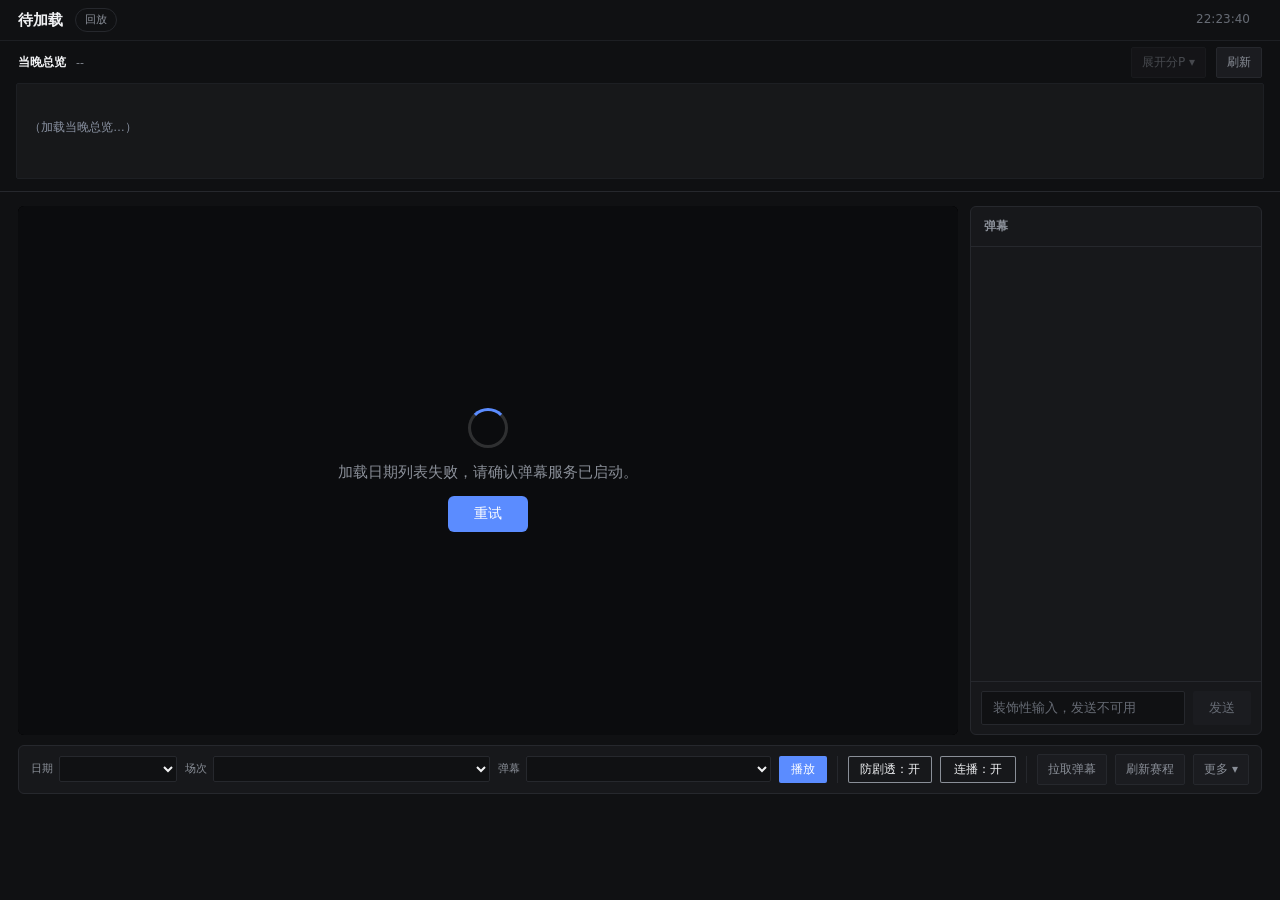
==== danmaku-server/web/index.html @ f1147039 "feat(弹幕): 弹幕设置里可按关键词屏蔽弹幕 一行一个(逗号/分号也当分隔), 命中即整条丢弃 —— 飘屏与右侧列表同一出口, 与「弹幕数量」抽稀语义一致, 不会出现列表里有、屏幕上没有的分裂。 " ====
<!DOCTYPE html>
<html lang="zh-CN">
<head>
  <meta charset="UTF-8">
  <meta name="viewport" content="width=device-width, initial-scale=1.0">
  <meta name="color-scheme" content="dark">
  <title>弹幕时光机</title>
  <!-- 内联空 favicon: 避免浏览器自动请求 /favicon.ico 产生 404 噪声(本地服务无该路由) -->
  <link rel="icon" href="data:image/svg+xml,%3Csvg xmlns='http://www.w3.org/2000/svg' viewBox='0 0 32 32'%3E%3Crect width='32' height='32' rx='7' fill='%235b8cff'/%3E%3Ctext x='16' y='23' font-size='17' font-family='sans-serif' font-weight='bold' text-anchor='middle' fill='%23fff'%3E弹%3C/text%3E%3C/svg%3E">
  <link rel="stylesheet" href="style.css">
</head>
<body>

  <!-- 顶栏: 当前场次 + 环境数据。不再放大段说明, 也不放品牌大标语 ——
       页面本身就是"弹幕时光机", 顶栏那个蓝底标签只占位置、抢视线。 -->
  <header id="topbar">
    <h1 id="match-title">待加载</h1>
    <span id="live-badge">回放</span>
    <span class="topbar-sp"></span>
    <span id="topbar-meta" class="topbar-meta"></span>
    <span id="clock-now">--:--:--</span>
    <span id="app-version" class="app-version" title="程序版本号"></span>
  </header>

  <!--
    当晚总览: 置顶常驻(sticky)。
    为什么钉在顶部: 切场是这个页面的高频动作, 而总览是唯一的切场入口 ——
    放在页面底部时, 每次切场都要滚到底再滚回来。
    默认紧凑(密度 + 场次色带, 66px), 点「展开分P」才显示完整的分P 行。
  -->
  <section id="dock" class="dock">
    <div class="dock-head">
      <b>当晚总览</b>
      <span id="ov-summary" class="dock-stat">--</span>
      <span class="dock-sp"></span>
      <button type="button" class="nbtn" id="btn-ov-expand" title="展开/收起分P 行">展开分P ▾</button>
      <button type="button" class="nbtn" id="btn-ov-refresh" title="重新读取当晚数据与各场分段">刷新</button>
    </div>
    <div class="dock-body">
      <div id="ov-wrap">
        <canvas id="ov-canvas"></canvas>
      </div>
      <div id="ov-legend" class="ov-legend"></div>
    </div>
  </section>

  <!-- 主区: 画面(随宽度通栏放大) + 右侧弹幕栏 -->
  <main class="main">
    <div class="stage-col">
      <div class="player-wrap">
        <video id="video" playsinline preload="auto"></video>
        <canvas id="danmaku-canvas"></canvas>
        <span id="speed-badge" hidden>2×</span>
        <div id="ctrl-bar">
          <!-- 进度条独占一整行(B站 结构): 宽度铺满, 不被按钮挤压, 拖动精度高 -->
          <div id="prog-row">
            <div id="prog" title="进度条（←/→ 快退快进，长按 ←/→ 2倍速）">
              <div id="prog-inner"></div>
              <div id="prog-marks"></div>
              <div id="prog-thumb"></div>
            </div>
          </div>
          <div id="btn-row">
            <button id="btn-play" type="button" class="cbtn ico" title="播放/暂停（空格）">▶</button>
            <span id="time-label">--:--</span>
            <span class="ctr-spacer"></span>
            <button id="btn-skip" type="button" class="cbtn" title="跳到下一局" hidden>下一局</button>

            <span class="cmenu-wrap">
              <button id="btn-quality" type="button" class="cbtn" title="画质">画质</button>
              <div id="menu-quality" class="cmenu" hidden></div>
            </span>
            <span class="cmenu-wrap">
              <button id="btn-rate" type="button" class="cbtn" title="播放速度（Shift+, / Shift+.）">1.0×</button>
              <div id="menu-rate" class="cmenu" hidden></div>
            </span>
            <span class="cmenu-wrap">
              <button id="btn-dm-set" type="button" class="cbtn ico" title="弹幕设置">⚙</button>
              <div id="panel-dm-set" class="cmenu cpanel" hidden>
                <div class="cpanel-head">弹幕设置</div>
                <label class="cpanel-row"><span>显示区域</span>
                  <select id="sel-dm-area">
                    <option value="1">满屏</option>
                    <option value="0.75">3/4 屏</option>
                    <option value="0.5" selected>半屏</option>
                    <option value="0.25">1/4 屏</option>
                  </select>
                </label>
                <label class="cpanel-row"><span>不透明度</span>
                  <input id="rng-dm-opacity" type="range" min="20" max="100" step="5" value="90">
                </label>
                <label class="cpanel-row"><span>弹幕字号</span>
                  <select id="sel-dm-size">
                    <option value="20" selected>小</option>
                    <option value="26">中</option>
                    <option value="34">大</option>
                  </select>
                </label>
                <label class="cpanel-row"><span>弹幕速度</span>
                  <input id="rng-dm-speed" type="range" min="60" max="200" step="10" value="100">
                </label>
                <label class="cpanel-row"><span>弹幕数量</span>
                  <select id="sel-dm-density">
                    <option value="1" selected>全部</option>
                    <option value="0.5">一半</option>
                    <option value="0.25">较少</option>
                    <option value="0.1">更少</option>
                  </select>
                </label>
                <label class="cpanel-chk"><input id="chk-dm-stroke" type="checkbox"> 文字描边</label>
                <!-- 屏蔽词: 一行一个(逗号、分号、空格也当分隔), 命中即整条不上屏、也不进右侧列表。
                     和上面「弹幕数量」的抽稀一样是"整条丢弃", 不做只挡飘屏的半套。
                     放在面板最下方: 它是低频的"救火"设置(有人刷屏才来填一次), 不像字号/速度要边看边调。 -->
                <label class="cpanel-col">
                  <span>屏蔽词 <em id="block-count"></em></span>
                  <textarea id="inp-dm-block" rows="3" spellcheck="false" autocomplete="off"
                            placeholder="一行一个，命中即屏蔽。例：赌狗&#10;返场&#10;抽奖"></textarea>
                </label>
                <div class="cpanel-foot">
                  <button id="btn-dm-toggle" type="button" class="btn btn-sm">弹幕: 开</button>
                  <button id="btn-dm-reset" type="button" class="btn btn-sm btn-ghost">恢复默认</button>
                </div>
              </div>
            </span>
            <button id="btn-dm-quick" type="button" class="cbtn" title="显示/隐藏弹幕">弹</button>
            <!-- 音量: 图标 + 悬停时向上弹出的竖向滑块(B站 的做法)。
                 横条滑块常驻会占掉 72px, 把「弹/音量/全屏」挤到换行;
                 竖向只有在想调的时候才出现, 平时只留一个图标。 -->
            <span class="vol-wrap">
              <button id="btn-mute" type="button" class="cbtn ico" title="静音">🔊</button>
              <span class="vol-pop">
                <input id="rng-vol" type="range" min="0" max="100" value="100" title="音量">
                <b id="vol-num">100</b>
              </span>
            </span>
            <button id="btn-fs" type="button" class="cbtn ico" title="全屏（含弹幕层）">⛶</button>
          </div>
        </div>
        <div id="player-mask"><span class="mask-text">正在加载…</span></div>
      </div>
    </div>

    <!-- 右侧弹幕栏: 顺带承担直播间氛围(在线人数 + 装饰性发送框)
         外层 .rail-slot 只负责"占一列、没有内在高度", 内层 .rail 绝对定位铺满它,
         这样弹幕再多也不会把主区撑高(详见 style.css 里 .main 的注释)。 -->
    <div class="rail-slot">
    <aside id="side" class="rail">
      <div class="rail-head">弹幕 <em id="dm-online"></em></div>
      <div id="sc-banner" hidden></div>
      <div id="dm-list"></div>
      <div id="chat-box">
        <input type="text" placeholder="装饰性输入，发送不可用" disabled>
        <button type="button" disabled>发送</button>
      </div>
    </aside>
    </div>
  </main>

  <!--
    工具条: 原来"选择场次 / 校准 / 播放设置"三张卡片各占一行、每张只有一行控件,
    加起来 240px 几乎全是空白。这里合并成一条, 低频项(自定义 BV / 偏移 / 手动微调)
    收进「更多」。
  -->
  <section class="panel toolbar">
    <div class="tool-row">
      <label class="fld fld-date"><span>日期</span>
        <select id="sel-date"></select>
      </label>
      <label class="fld fld-grow fld-match"><span>场次</span>
        <select id="sel-match"></select>
      </label>
      <label class="fld fld-grow"><span>弹幕</span>
        <select id="sel-file"></select>
      </label>
      <button id="btn-apply" type="button" class="btn btn-primary">播放</button>
      <span class="tool-sep"></span>
      <button id="btn-spoiler" type="button" class="btn btn-toggle" title="隐藏时间标记与分P 色块">防剧透</button>
      <button id="btn-auto-advance" type="button" class="btn btn-toggle on" title="一场播完自动接下一场">连播：开</button>
      <span class="tool-sep"></span>
      <button type="button" class="nbtn" id="btn-update"
              title="从 GitHub 拉取作者新采集的弹幕（含场次信息与音频指纹）；只下缺的，不动已有数据，也不改动程序文件">拉取弹幕</button>
      <button type="button" class="nbtn" id="btn-discover"
              title="从 Riot 官方赛程自动发现当天场次，并在B站搜索官方回放 BV">刷新赛程</button>
      <button type="button" class="nbtn" id="btn-more" title="更多设置">更多 ▾</button>
    </div>

    <div id="update-status" class="align-status" hidden></div>

    <!-- 低频/兜底项: 默认收起。
         自动校准放这里是有意的: 它是"数据没对齐时的一次性补救", 一场只需点一次,
         摆在主行里却是最宽的一个按钮, 会把场次/弹幕下拉框挤成省略号。
         对齐结果(align-status)跟着进来 —— 否则点完校准还得抬头看主条下方,
         而那条结果离按钮太远, 容易被当成"没反应"。 -->
    <div id="more-box" class="more-box" hidden>
      <label class="fld"><span>BV 号</span>
        <input id="inp-bv" type="text" placeholder="BV1xx411c7mD" spellcheck="false" autocomplete="off">
      </label>
      <label class="fld"><span>初始偏移（秒）</span>
        <input id="inp-offset" type="number" step="1" value="0">
      </label>
      <!-- 自动校准紧挨在手动微调前面: 两者是同一个动作的两种做法 ——
           先用它算出 offset, 不满意再用后面的 ±5/±10 手动推。
           中间隔着 BV/初始偏移会让人以为它们各管一摊。 -->
      <button type="button" class="nbtn" id="btn-auto-align"
              title="用直播音频指纹与官方回放互相关，自动算出 offset">自动校准</button>
      <span id="align-cur" class="align-cur">offset: --</span>
      <span class="fld"><span>手动微调</span></span>
      <span class="nudge" id="manual-calib" title="即时微调弹幕对齐">
        <button type="button" class="nbtn" data-d="-30">-30</button><button type="button" class="nbtn" data-d="-10">-10</button><button type="button" class="nbtn" data-d="-5">-5</button><button type="button" class="nbtn" data-d="5">+5</button><button type="button" class="nbtn" data-d="10">+10</button><button type="button" class="nbtn" data-d="30">+30</button>
      </span>
      <div id="align-status" class="align-status" hidden></div>
    </div>
  </section>

  <script src="app.js"></script>
</body>
</html>
---- danmaku-server/web/style.css ----
/* ============ 弹幕时光机 · 极简风格 ============
   取色思路: 近乎纯灰阶(底色/边框/文字都在同一冷灰序列上), 只保留**一个**点缀色
   (蓝 #5b8cff)用于主按钮与进度。场次色带本身要区分 4 场, 所以用"蓝 + 多级灰"
   而不是彩虹色 —— 这样整页的第一眼仍然是"黑灰", 颜色只出现在该有信息的地方。

   **单色纪律**(ui/color-restraint): 除蓝色外不再有第二种强调色。
   橙色与绿色只留在状态文字上(.align-status / 图例的"未对齐"), 不再做按钮底色,
   因为它们会跟蓝色抢注意力 —— 尤其是「自动校准」原本是整页最亮的元素, 却只是
   一个低频动作。开关型按钮的"开"改用白字 + 亮边框表示, 靠**明度**而不是**色相**。

   分层的三件工具: 间距 > 字重 > 边框。边框刻意做成极低对比(#26282d 对 #101113),
   页面靠留白分区, 而不是靠一圈圈白线。
*/
:root {
  --bg: #101113;
  --surface: #17181b;
  --surface-2: #1b1c20;
  --line: #26282d;
  --line-soft: #1d1f23;
  --text: #f0f1f3;
  --text-dim: #8a8f98;
  --text-faint: #666b74;
  --blue: #5b8cff;
  /* 状态文字用色: 只出现在 .align-status 与总览图例, 不做任何控件底色。
     ok 不再用绿 —— 绿在深色底上饱和度太高, 一句"对齐成功"像报错;
     改用与正文同族的亮灰, 靠 ok/warn 的**亮度差**区分轻重。 */
  --ok: #cfd4dc;
  --warn: #d99a6c;
  --radius: 6px;
  --radius-sm: 2px;
}
* { box-sizing: border-box; margin: 0; padding: 0; }
body {
  background: var(--bg);
  color: var(--text);
  font: 14px/1.6 "Microsoft YaHei", system-ui, sans-serif;
  min-height: 100vh;
}
button, input, select { font-family: inherit; }

/* ---------- 顶栏 ---------- */
#topbar {
  display: flex; align-items: center; gap: 12px;
  padding: 8px 18px;
  border-bottom: 1px solid var(--line-soft);
}
#match-title {
  font-size: 15px; font-weight: 600;
  white-space: nowrap; overflow: hidden; text-overflow: ellipsis;
}
/* 「回放」徽章: 灰阶描边。它只是"当前不是直播"的标注, 不值得一个彩色胶囊 ——
   原来用绿色描边, 在顶栏里比场次名还显眼。 */
#live-badge {
  font-size: 11px; padding: 2px 9px; border-radius: 99px;
  border: 1px solid var(--line); color: var(--text-dim);
  white-space: nowrap;
}
.topbar-sp { flex: 1; }
.topbar-meta {
  font-size: 12px; color: var(--text-dim);
  font-variant-numeric: tabular-nums; white-space: nowrap;
}
#clock-now {
  color: var(--text-faint); font-variant-numeric: tabular-nums;
  font-size: 12px; white-space: nowrap;
}
/* 程序版本: 放在最右侧、最小号、最暗 —— 它的作用是"想查时查得到",
   不该跟场次名/时钟抢注意力。窄屏直接隐藏(见文末媒体查询)。
   有新版本时只加一个小圆点, 不放大字号、不变色块: 顶栏是看比赛的地方,
   任何横向变宽都会挤动场次名。详细说明在悬停/点击后的浮层里。 */
#app-version {
  color: var(--text-faint); font-size: 11px; white-space: nowrap;
  font-variant-numeric: tabular-nums; opacity: .7;
  position: relative;
}
/* 角标: 版本号右上角一个小圆点。
   为什么要 inline 而不是 absolute: absolute 会脱离行盒, 在不同字号/缩放下容易与
   文字错位; inline 跟着基线走, 永远贴在版本号右侧。
   为什么不用「有无角标改变宽度」: 顶栏是 flex 布局, 宽度一变整个右侧会横向跳动。
   所以圆点的位置**常驻占位**(visibility), 只切换可见性。 */
#app-version .ver-dot {
  display: inline-block;
  width: 6px; height: 6px; border-radius: 50%;
  background: var(--blue);
  margin-left: 3px;
  vertical-align: super;
  visibility: hidden;
}
/* 只在有新版时显示。用蓝色而不是红色: 这是"可以看看", 不是故障。 */
#app-version.has-update { opacity: 1; cursor: pointer; }
#app-version.has-update .ver-dot { visibility: visible; }

/* 版本浮层: 悬停或点击展开。定位在版本号正下方、右对齐, 不遮挡顶栏其它内容。 */
.ver-pop {
  position: absolute; top: calc(100% + 8px); right: 0; z-index: 60;
  width: 260px; padding: 10px 12px;
  background: var(--surface-2); border: 1px solid var(--line);
  border-radius: var(--radius); box-shadow: 0 10px 30px rgba(0, 0, 0, .6);
  font-size: 12px; line-height: 1.6; color: var(--text-dim);
  white-space: normal; text-align: left;
}
/* 浮层与版本号之间有 8px 空隙, 鼠标穿过时父元素会触发 mouseleave 把浮层关掉。
   这块透明桥接把空隙补上, 让指针始终落在元素内部。 */
.ver-pop::before {
  content: ''; position: absolute; top: -8px; left: 0; right: 0; height: 8px;
}
.ver-pop[hidden] { display: none; }
.ver-pop b { color: var(--text); font-weight: 600; }
.ver-pop a { color: var(--blue); text-decoration: none; }
.ver-pop a:hover { text-decoration: underline; }
.ver-pop .ver-pop-hint { color: var(--text-faint); margin-top: 4px; }

/* ---------- 置顶总览 ---------- */
.dock {
  position: sticky; top: 0; z-index: 30;
  background: rgba(16, 17, 19, .96);
  backdrop-filter: blur(12px);
  border-bottom: 1px solid var(--line);
}
.dock-head {
  display: flex; align-items: center; gap: 10px;
  padding: 6px 18px 5px;
}
.dock-head b { font-size: 12px; font-weight: 600; }
.dock-stat {
  font-size: 11px; color: var(--text-dim);
  font-variant-numeric: tabular-nums;
  white-space: nowrap; overflow: hidden; text-overflow: ellipsis;
}
.dock-sp { flex: 1; }
.dock-body { padding: 0 16px 6px; }
#ov-wrap {
  position: relative; width: 100%; height: 66px;
  background: var(--bg); border: 1px solid var(--line-soft);
  border-radius: var(--radius-sm); overflow: hidden;
  /* 高度由 JS 按内容设置(drawOverview 里写 style.height 并读 clientHeight 同步 canvas)。
     为什么不再用 data-mode 定死三档:
       紧凑 66px  钉顶常驻态: 密度 + 场次色带(切场入口)
       展开      = 66 + 分P 轨道(按轨道数算) —— 展开只在**下面追加一行**,
                 上方的密度图与色带几何保持不变。
     早先是 CSS 里写死 178px, 再让画布按 h*0.34 重算密度高度, 结果点「展开分P」
     时上方整块被拉伸, 看起来像两端同时被拽开 —— 用户要的只是多一行分P。
     注意: 不要加 height 过渡动画 —— drawOverview 会在同一次调用里读取
     clientHeight 同步 canvas 尺寸, 过渡期间读到旧高度, canvas 会停在旧尺寸。 */
}
#ov-wrap[data-mode="band"] { height: 96px; }
#ov-canvas { width: 100%; height: 100%; display: block; cursor: pointer; }
.ov-legend {
  display: flex; flex-wrap: wrap; gap: 10px 16px;
  margin-top: 6px; font-size: 11px; color: var(--text-faint);
}
.ov-legend i {
  display: inline-block; width: 9px; height: 9px; border-radius: 2px;
  margin-right: 5px; vertical-align: -1px;
}

/* ---------- 主区 ----------
   为什么用 grid + 槽位, 而不是 flex:
   原先 `.main{display:flex; align-items:stretch}` 让行高等于**最高的子项**。
   弹幕列表有内容时它的固有高度可以上万像素(实测 60 条 → 6779px), 于是整个主区被撑到
   6873px, 播放器却只有 539px —— 画面下方空出一大片黑, 弹幕栏也不滚动(整页被拉长)。
   这里让侧栏槽位**没有内在高度**(唯一子元素是绝对定位), 行高就只由播放器的
   aspect-ratio 决定; 侧栏再绝对定位铺满槽位, 高度自然与播放器等齐。

   注意: 画面有 max-width(受视口高度约束), 在宽窗口里会被限制得比列宽窄并居中。
   所以列宽要按"画面实际宽度"走, 否则侧栏会飘在画面右侧一大截外面。
   做法: 列宽用 auto, 让 grid 按内容排; 舞台列再用 justify-self:center 居中。 */
.main {
  display: grid;
  grid-template-columns: minmax(0, 1fr) 292px;
  gap: 12px;
  padding: 14px 18px 0;
  align-items: stretch;
}
.stage-col { min-width: 0; }
.rail-slot { position: relative; min-width: 0; }

/* ---------- 播放器 ---------- */
.player-wrap {
  position: relative;
  width: 100%;
  /* 画面高度必须受视口约束, 否则 16:9 在窄窗口里会高到把工具条挤出屏幕。
     预算 = 上方(顶栏 46 + 总览 120) + 下方(工具条 83) + 内边距与余量 ≈ 275px。
     这个数字必须**大于等于**非画面部分的总高; 调小会让画面变大、页面反而更高
     (实测 736px 窗口: 215→溢出 71px, 260→26px, 275→0px, 290→0px 但画面白缩 27px)。
     所以 275 是"刚好装进一屏且画面最大"的值, 改动前请按这个窗口实测三种取值。 */
  max-width: calc((100vh - 275px) * 16 / 9);
  aspect-ratio: 16 / 9;
  margin: 0 auto;
  background: #000;
  border-radius: var(--radius);
  overflow: hidden;
}
@supports not (aspect-ratio: 16 / 9) {
  .player-wrap { height: 0; padding-top: 56.25%; }
}
#video {
  position: absolute; inset: 0; width: 100%; height: 100%;
  background: #000; object-fit: contain;
}
#danmaku-canvas {
  position: absolute; inset: 0; width: 100%; height: 100%;
  z-index: 5; pointer-events: none;
}
.player-wrap:fullscreen {
  aspect-ratio: auto;
  width: 100vw; height: 100vh; border-radius: 0;
}

/* 控制条: 进度条独占一行(B站 结构), 按钮行在下面 */
#ctrl-bar {
  position: absolute; left: 0; right: 0; bottom: 0; z-index: 8;
  display: flex; flex-direction: column; gap: 2px;
  padding: 8px 14px 10px;
  background: linear-gradient(transparent, rgba(0, 0, 0, .78));
  opacity: 0; transition: opacity .25s;
}
.player-wrap:hover #ctrl-bar { opacity: 1; }
.player-wrap:fullscreen #ctrl-bar { opacity: 0; }
.player-wrap:fullscreen.ctrl-visible #ctrl-bar { opacity: 1; }
.player-wrap:fullscreen.ctrl-hidden,
.player-wrap:fullscreen.ctrl-hidden * { cursor: none; }

#prog-row { display: flex; align-items: center; width: 100%; }
#btn-row { display: flex; align-items: center; gap: 8px; min-height: 28px; flex-wrap: wrap; }
.ctr-spacer { flex: 1; }

#ctrl-bar .cbtn {
  background: transparent; border: none; color: #fff;
  border-radius: 5px; padding: 4px 8px; cursor: pointer;
  font-size: 13px; white-space: nowrap;
}
#ctrl-bar .cbtn:hover { background: rgba(255, 255, 255, .16); }
#ctrl-bar .cbtn.off { color: rgba(255, 255, 255, .45); }
#ctrl-bar .cbtn.ico {
  padding: 0; width: 30px; height: 26px; text-align: center;
  font-size: 13px; line-height: 26px;
}
#time-label {
  font-size: 12px; color: #e4e9f0; font-variant-numeric: tabular-nums;
  white-space: nowrap; padding: 0 4px 0 2px;
}
#prog {
  flex: 1; height: 18px; display: flex; align-items: center;
  cursor: pointer; position: relative; touch-action: none;
}
#prog::before {
  content: ""; position: absolute; left: 0; right: 0; height: 3px;
  background: rgba(255, 255, 255, .26); border-radius: 2px;
}
#prog:hover::before { height: 4px; }
#prog-inner {
  position: absolute; left: 0; height: 3px; background: var(--blue);
  border-radius: 2px; width: 0; pointer-events: none;
}
#prog:hover #prog-inner { height: 4px; }
/* 事件标记(一血/大龙/水晶…): 2px 竖线, 不抢进度条本身 */
#prog-marks { position: absolute; inset: 0; pointer-events: none; }
.prog-mark {
  position: absolute; top: 3px; width: 2px; height: 12px;
  border-radius: 1px; background: #d9d3c3;
  transform: translateX(-1px);
}
.prog-mark.t-obj { background: #8a8f98; }
.prog-mark.t-kill { background: #d99a6c; }
#prog-thumb {
  position: absolute; width: 12px; height: 12px; border-radius: 50%;
  background: #fff; left: 0; transform: translateX(-6px);
  box-shadow: 0 0 3px rgba(0, 0, 0, .7); pointer-events: none;
  opacity: 0; transition: opacity .15s;
}
#prog:hover #prog-thumb { opacity: 1; }
/* ---------- 音量: 悬停向上弹出的竖向滑块 ----------
   为什么不用横条常驻: 72px 的滑块会让「弹 / 音量 / 全屏」在窄窗口换行,
   而调音量是低频动作 —— 平时只留一个图标, 指上去再展开。
   竖向滑块的实现: writing-mode: vertical-lr + direction: rtl 让 0 在底部、
   100 在顶部(默认是反过来, 拖起来是反的)。appearance 必须清掉,
   否则 Chrome 会忽略旋转、仍旧画成横条。 */
.vol-wrap { position: relative; display: inline-flex; align-items: center; }
.vol-pop {
  position: absolute; bottom: calc(100% + 8px); left: 50%;
  transform: translateX(-50%) translateY(4px);
  display: flex; flex-direction: column; align-items: center; gap: 6px;
  padding: 10px 8px 8px;
  background: var(--surface-2); border: 1px solid var(--line);
  border-radius: var(--radius); box-shadow: 0 10px 30px rgba(0, 0, 0, .6);
  opacity: 0; visibility: hidden; pointer-events: none;
  transition: opacity .14s, transform .14s, visibility .14s;
  z-index: 20;
}
/* 悬停展开, 但**移开鼠标后要留一点延迟**再收 —— 直接从滑块划到别处时,
   滑块不该在指针还没离开时消失。用 transition-delay 在收起方向生效。 */
.vol-wrap:hover .vol-pop,
.vol-wrap:focus-within .vol-pop {
  opacity: 1; visibility: visible; pointer-events: auto;
  transform: translateX(-50%) translateY(0);
}
.vol-wrap:not(:hover) .vol-pop { transition-delay: .18s; }
#rng-vol {
  writing-mode: vertical-lr;
  direction: rtl;
  width: 18px; height: 96px;
  margin: 0; padding: 0;
  accent-color: var(--blue);
  -webkit-appearance: none; appearance: none;   /* 不写会画成横条 */
  background: transparent; cursor: pointer;
}
/* 轨道: 细圆角条。默认的轨道在深色底上几乎看不见。 */
#rng-vol::-webkit-slider-runnable-track {
  width: 4px; height: 100%; border-radius: 2px;
  background: rgba(255, 255, 255, .22);
}
#rng-vol::-webkit-slider-thumb {
  -webkit-appearance: none; appearance: none;
  width: 11px; height: 11px; border-radius: 50%;
  background: #fff; margin-left: -3.5px;     /* 让拇指落在 4px 轨道正中 */
  box-shadow: 0 0 3px rgba(0, 0, 0, .7);
}
#vol-num {
  font-size: 10px; font-weight: 600; color: var(--text-dim);
  font-variant-numeric: tabular-nums; line-height: 1;
}
/* 静音时滑块整体变暗: 数字显示 0, 但滑块仍停在用户设定的位置(取消静音后
   要能回到原音量)。靠明度差表达"当前不生效", 而不是把滑块拽到底。 */
.vol-wrap.muted #rng-vol::-webkit-slider-runnable-track {
  background: rgba(255, 255, 255, .10);
}
.vol-wrap.muted #rng-vol::-webkit-slider-thumb {
  background: var(--text-faint);
}
.vol-wrap.muted #vol-num { color: var(--text-faint); }
#speed-badge {
  position: absolute; top: 10px; right: 14px; z-index: 9;
  background: rgba(0, 0, 0, .72); color: #fff;
  font-size: 12px; font-weight: 700; letter-spacing: .5px;
  padding: 4px 10px; border-radius: 99px;
  font-variant-numeric: tabular-nums; pointer-events: none;
}
#speed-badge[hidden] { display: none; }
#btn-rate { min-width: 52px; font-variant-numeric: tabular-nums; }

/* ---------- 控制条弹出菜单 ---------- */
.cmenu-wrap { position: relative; display: inline-flex; }
.cmenu {
  position: absolute; bottom: calc(100% + 8px); right: 0; z-index: 20;
  min-width: 108px; padding: 6px;
  background: var(--surface-2); border: 1px solid var(--line);
  border-radius: var(--radius); box-shadow: 0 10px 30px rgba(0, 0, 0, .6);
}
.cmenu[hidden] { display: none; }
.cmenu-item {
  display: block; width: 100%; padding: 7px 12px; border: none;
  border-radius: var(--radius-sm); background: none; color: #dfe2e8;
  font-size: 13px; text-align: left; cursor: pointer;
  white-space: nowrap; font-variant-numeric: tabular-nums;
}
.cmenu-item:hover { background: rgba(255, 255, 255, .08); }
.cmenu-item.on { color: var(--blue); font-weight: 600; }
.cmenu-item:disabled { color: #5c5f66; cursor: not-allowed; }
.cmenu-item:disabled:hover { background: none; }
.cmenu.cpanel { width: 268px; padding: 10px 12px 12px; }
.cpanel-head {
  font-size: 13px; font-weight: 600; color: #fff;
  padding: 2px 2px 8px; border-bottom: 1px solid var(--line); margin-bottom: 8px;
}
.cpanel-row {
  display: flex; align-items: center; justify-content: space-between;
  gap: 10px; padding: 5px 2px; font-size: 12px; color: #b9bfc9;
}
.cpanel-row > span { flex: 0 0 64px; }
.cpanel-row select {
  flex: 1; background: var(--bg); color: var(--text);
  border: 1px solid var(--line); border-radius: var(--radius-sm);
  padding: 4px 6px; font-size: 12px;
}
.cpanel-row input[type="range"] { flex: 1; accent-color: var(--blue); min-width: 0; }
.cpanel-chk {
  display: flex; align-items: center; gap: 8px;
  padding: 8px 2px 6px; font-size: 12px; color: #b9bfc9; cursor: pointer;
}
.cpanel-chk input { accent-color: var(--blue); }
/* 多行输入: 屏蔽词要能填一列, 横排的 label+input 塞不下第三行以后的内容 */
.cpanel-col {
  display: flex; flex-direction: column; gap: 5px;
  padding: 6px 2px 2px; font-size: 12px; color: #b9bfc9;
}
.cpanel-col em { font-style: normal; color: var(--blue); }
.cpanel-col textarea {
  width: 100%; resize: vertical; min-height: 52px; max-height: 140px;
  background: var(--bg); color: var(--text);
  border: 1px solid var(--line); border-radius: var(--radius-sm);
  padding: 5px 7px; font: inherit; font-size: 12px; line-height: 1.45;
}
.cpanel-col textarea::placeholder { color: #5c5f66; }
.cpanel-col textarea:focus { outline: none; border-color: var(--blue); }
.cpanel-foot {
  display: flex; gap: 8px; padding-top: 6px;
  border-top: 1px solid var(--line); margin-top: 4px;
}
.btn-sm { padding: 6px 12px; font-size: 12px; border-radius: var(--radius-sm); }
.btn-ghost { background: var(--surface-2); }

/* ---------- 遮罩 ---------- */
#player-mask {
  position: absolute; inset: 0; z-index: 10;
  display: flex; flex-direction: column; align-items: center; justify-content: center;
  gap: 12px; padding: 16px;
  background: rgba(16, 17, 19, .74);
  color: var(--text-dim); font-size: 15px; text-align: center;
}
#player-mask::before {
  content: ""; width: 34px; height: 34px; border-radius: 50%;
  border: 3px solid rgba(255, 255, 255, .15); border-top-color: var(--blue);
  animation: spin 1s linear infinite;
}
#player-mask.plain::before { display: none; }
#player-mask[hidden] { display: none; }
.mask-btn {
  background: var(--blue); color: #fff; border: none;
  border-radius: var(--radius); padding: 9px 26px; font-size: 14px; cursor: pointer;
}
@keyframes spin { to { transform: rotate(360deg); } }

/* ---------- 右侧弹幕栏 ---------- */
.rail {
  /* 绝对定位铺满 slot: 高度由播放器决定, 与弹幕条数无关 */
  position: absolute; inset: 0;
  display: flex; flex-direction: column; min-height: 0;
  background: var(--surface); border: 1px solid var(--line);
  border-radius: var(--radius); overflow: hidden;
}
.rail-head {
  display: flex; align-items: center; gap: 8px;
  padding: 10px 13px; font-size: 12px; font-weight: 600; color: var(--text-dim);
  border-bottom: 1px solid var(--line);
}
.rail-head em {
  font-style: normal; margin-left: auto;
  font-size: 11px; color: var(--text-faint);
}
/* SC(醒目留言)横幅: 原本是橙色渐变底 + 橙色文字, 一出现整块跳出来。
   现在只留极淡的中性底, 靠左侧一道蓝竖条表示"这条被置顶了"。 */
#sc-banner {
  padding: 9px 12px; font-size: 13px;
  background: rgba(255, 255, 255, .04);
  border-bottom: 1px solid var(--line);
  border-left: 2px solid var(--blue);
}
/* hidden 必须显式兜一层: 本元素在 flex 列里, UA 的 [hidden]{display:none} 很容易
   被后续给 #sc-banner 加的 display 规则盖掉(项目里另外 5 个隐藏元素都写了这条)。
   目前它恰好生效, 但只靠"暂时没人给它写 display"来保证隐藏, 太脆 ——
   哪天有人想让它横排而加一句 display:flex, 它就会变成一条常驻的空灰条。 */
#sc-banner[hidden] { display: none; }
.sc-line { color: var(--text); }
#dm-list {
  /* min-height:0 必写: flex 子项的默认 min-height 是 auto, 不清零的话
     "flex:1 + overflow:auto" 不会收缩, 内容会把容器撑到内容高度(滚动条永不出现)。 */
  flex: 1; min-height: 0; overflow-y: auto; overflow-x: hidden; padding: 6px 13px;
  font-size: 13px; line-height: 1.95;
}
#dm-list::-webkit-scrollbar { width: 6px; height: 0; }
#dm-list::-webkit-scrollbar-thumb { background: var(--line); border-radius: 3px; }
/* word-break: break-all 对付长单词够用, 但压不住**连续全角标点**:
   "！！！！！！！！！！！！" 这种, Chrome 按标点禁则不让它在行首/行尾断开,
   整串会顶宽容器 —— #dm-list 是 overflow-x:auto, 于是底部冒出一条横向
   滚动条(实测溢出 53px, 高 15px), 看起来就是"列表下方多了一条灰带",
   而且它只在播到含这类弹幕的时刻才出现。
   三道一起上, 缺一不可:
     overflow-wrap:anywhere  允许在任意字符(含标点)间断开 —— 真正治标点串的
     overflow-x:hidden       横条根本没机会出现(内容已能断行, 不需要横向滚动)
     scrollbar height:0      即便哪里还溢出, 也不吐出那条 15px 的灰带 */
.dm-item { word-break: break-all; overflow-wrap: anywhere; color: #b9bfc9; }
/* SC 弹幕: 亮白 + 略加粗, 不用橙色。在一列灰字里, "更白"本身就足够突出。 */
.dm-item.sc { color: var(--text); font-weight: 600; }
.dm-item.me { color: var(--blue); }
#chat-box { display: flex; gap: 8px; padding: 9px 10px; border-top: 1px solid var(--line); }
#chat-box input {
  flex: 1; min-width: 0;
  background: var(--bg); color: var(--text);
  border: 1px solid var(--line); border-radius: var(--radius-sm);
  padding: 8px 11px; font-size: 13px;
}
#chat-box input::placeholder { color: var(--text-faint); }
#chat-box input:disabled { opacity: 1; cursor: not-allowed; }
#chat-box button {
  background: var(--surface-2); border: none; color: var(--text-faint);
  border-radius: var(--radius-sm); padding: 8px 16px; font-size: 13px;
  cursor: not-allowed; white-space: nowrap;
}

/* ---------- 工具条(合并原三张卡片) ---------- */
.panel {
  background: var(--surface);
  border: 1px solid var(--line);
  border-radius: var(--radius);
}
.toolbar { margin: 10px 18px 14px; padding: 8px 12px; }
/* 工具条**只占一行**。原先 flex-wrap:wrap 在 1207px 宽(常见笔记本窗口)下会
   把「刷新赛程 / 更多」甩到第二行 —— 控制区从 26px 变成 60px, 底部多出一条
   空行, 而且换行位置随窗口宽度跳变, 看起来像是布局坏了。
   现在改成 nowrap, 并把可压缩项(flex-shrink)设出来:
     固定不缩: 播放/开关/小按钮(它们已经是内容最小宽度)
     可收缩  : 三个下拉框(文本用省略号, 完整值在 title 里)
   这样窄窗口丢的是下拉框里的文字, 而不是整条控件的可见性。 */
.tool-row {
  display: flex; align-items: center; gap: 8px;
  flex-wrap: nowrap; min-width: 0;
}
.tool-row > .btn, .tool-row > .nbtn, .tool-row > .tool-sep,
.tool-row > .align-cur { flex: 0 0 auto; }
.fld { display: flex; align-items: center; gap: 6px; min-width: 0; }
.fld > span { font-size: 11px; color: var(--text-dim); white-space: nowrap; }
.fld > select, .fld > input { min-width: 0; }
/* 三个下拉框是唯一的可压缩项。日期框给固定宽度(装得下 "2026-10-27"),
   场次与弹幕框按剩余空间分配 —— 它们的内容最长, 也最该用省略号。
   用 .fld-grow 类而不是 :has(), 避免依赖较新的选择器支持。 */
/* 三个下拉框是唯一的可压缩项, 但**不能压到看不清内容**:
   日期框固定 146px(标签 22 + 间距 6 + 控件 118), 场次/弹幕框各留
   150px 下限 —— 再窄就只剩省略号, 用户没法确认自己选的是哪一场。
   注意 flex-shrink 必须写在**父级 .fld** 上: 只给 select 定 flex-basis,
   父级作为 flex 子项仍会被压扁, 控件跟着缩(实测日期框会被压到 97px)。
   真正的窄屏兜底在文末媒体查询里(1100px 以下整条改两行)。 */
#sel-date { flex: 0 0 118px; }
.fld-date { flex: 0 0 146px; }
/* 场次/弹幕两个框**等宽均分**剩余空间(flex:1 1 0)。
   用 flex:1 1 auto 会按各自内容宽度分配 —— 弹幕文案短一截就吃亏,
   结果一个刚好、一个被省略号截断。
   场次给 1.08 的权重: 它的文案(T1 vs CFO（已对齐 1/2P）)比弹幕长一档,
   等分时刚好差 1px 被截断, 略偏一点就都装得下。 */
.fld-grow { flex: 1 1 0; min-width: 132px; }
/* 场次框的文案比弹幕框长一档(T1 vs CFO（已对齐 1/2P）), 等分时刚好差 1px
   被省略号截断, 所以给它略高的权重。 */
.fld-match { flex-grow: 1.12; }
.fld-grow > select { flex: 1 1 auto; width: 100%; min-width: 0; }
.fld select, .fld input[type="text"], .fld input[type="number"] {
  background: var(--bg); color: var(--text);
  border: 1px solid var(--line); border-radius: var(--radius-sm);
  padding: 4px 8px; font-size: 12px;
  text-overflow: ellipsis;
}
.fld select:focus, .fld input:focus { outline: none; border-color: var(--blue); }

.btn {
  border: none; border-radius: var(--radius-sm); padding: 5px 12px;
  font-size: 12px; cursor: pointer; color: #fff;
  background: #26282d; white-space: nowrap;
}
.btn:hover { filter: brightness(1.3); }
.btn:disabled { opacity: .45; cursor: not-allowed; }
.btn-primary { background: var(--blue); }
/* 开关型按钮: 只写状态, 名字由前面的 <span> 给。
   开启态不再用绿色描边(两个绿框并排像两盏警报灯), 改用**白字 + 亮描边**:
   明度差足以表达"已开启", 又不引入第二种色相。同样走 inset, 保住行高一致。 */
.btn-toggle { background: var(--surface-2); color: var(--text-dim); min-width: 76px; }
.btn-toggle.on {
  background: transparent; color: var(--text);
  box-shadow: inset 0 0 0 1px var(--text-dim);
}
.tool-sep { width: 1px; align-self: stretch; background: var(--line); margin: 2px 2px; }

.nbtn {
  background: var(--surface-2); border: 1px solid var(--line);
  color: var(--text-dim); border-radius: var(--radius-sm);
  padding: 6px 10px; font-size: 12px; cursor: pointer;
  font-variant-numeric: tabular-nums;
}
.nbtn:hover { color: var(--text); border-color: var(--blue); }
.nbtn:disabled { opacity: .45; cursor: wait; }

.more-box {
  display: flex; align-items: center; gap: 10px 16px; flex-wrap: wrap;
  padding-top: 10px; margin-top: 9px;
  border-top: 1px dashed var(--line);
}
.more-box[hidden] { display: none; }
/* 对齐结果在「更多」里要独占一行: 它是可能很长的一句话(带 offset 与分P 明细),
   跟着按钮并排会被挤成一列竖排。basis:100% 让它强制换行。 */
.more-box .align-status { flex: 1 0 100%; margin-top: 2px; }
.nudge { display: inline-flex; gap: 4px; align-items: center; }

.align-cur {
  font-weight: 400; color: var(--text-faint);
  font-variant-numeric: tabular-nums; font-size: 11px; white-space: nowrap;
}
.align-status {
  font-size: 12px; margin-top: 8px; min-height: 0;
  color: var(--text-dim); word-break: break-all;
}
.align-status.ok { color: var(--ok); }
/* err: 用偏暖的柔红而不是纯红 —— 深色底上的纯红会震眼, 而且这里的信息量不大 */
.align-status.err { color: #d98a8a; }
/* warn: 数据已更新但程序有新版本 —— 不是错误, 但要用户注意 */
.align-status.warn { color: var(--warn); }
.align-status[hidden] { display: none; }

/* ---------- toast ---------- */
#toast {
  position: fixed; left: 50%; bottom: 88px; transform: translate(-50%, 14px);
  padding: 9px 18px; border-radius: var(--radius);
  background: rgba(23, 24, 27, .97); border: 1px solid var(--line);
  color: var(--text); font-size: 13px; white-space: nowrap;
  box-shadow: 0 8px 24px rgba(0, 0, 0, .5);
  opacity: 0; pointer-events: none; transition: opacity .18s, transform .18s;
  z-index: 9999;
}
#toast.show { opacity: 1; transform: translate(-50%, 0); }

/* ---------- 响应式 ---------- */
@media (max-width: 1100px) {
  /* 单列: 侧栏回到正常流, 给它一个固定高度。 */
  .main { grid-template-columns: minmax(0, 1fr); padding: 12px 12px 0; }
  .rail-slot { height: 260px; }
  .toolbar { margin: 12px; }
  #topbar { padding: 10px 12px; }
  .dock-head { padding: 8px 12px 6px; }
  .dock-body { padding: 0 12px 8px; }
}
@media (max-width: 620px) {
  #btn-row { gap: 4px; }
  .topbar-meta { display: none; }
  /* 窄屏优先保住场次名与时钟; 版本号可在「拉取弹幕」的结果里看到 */
  #app-version { display: none; }
}
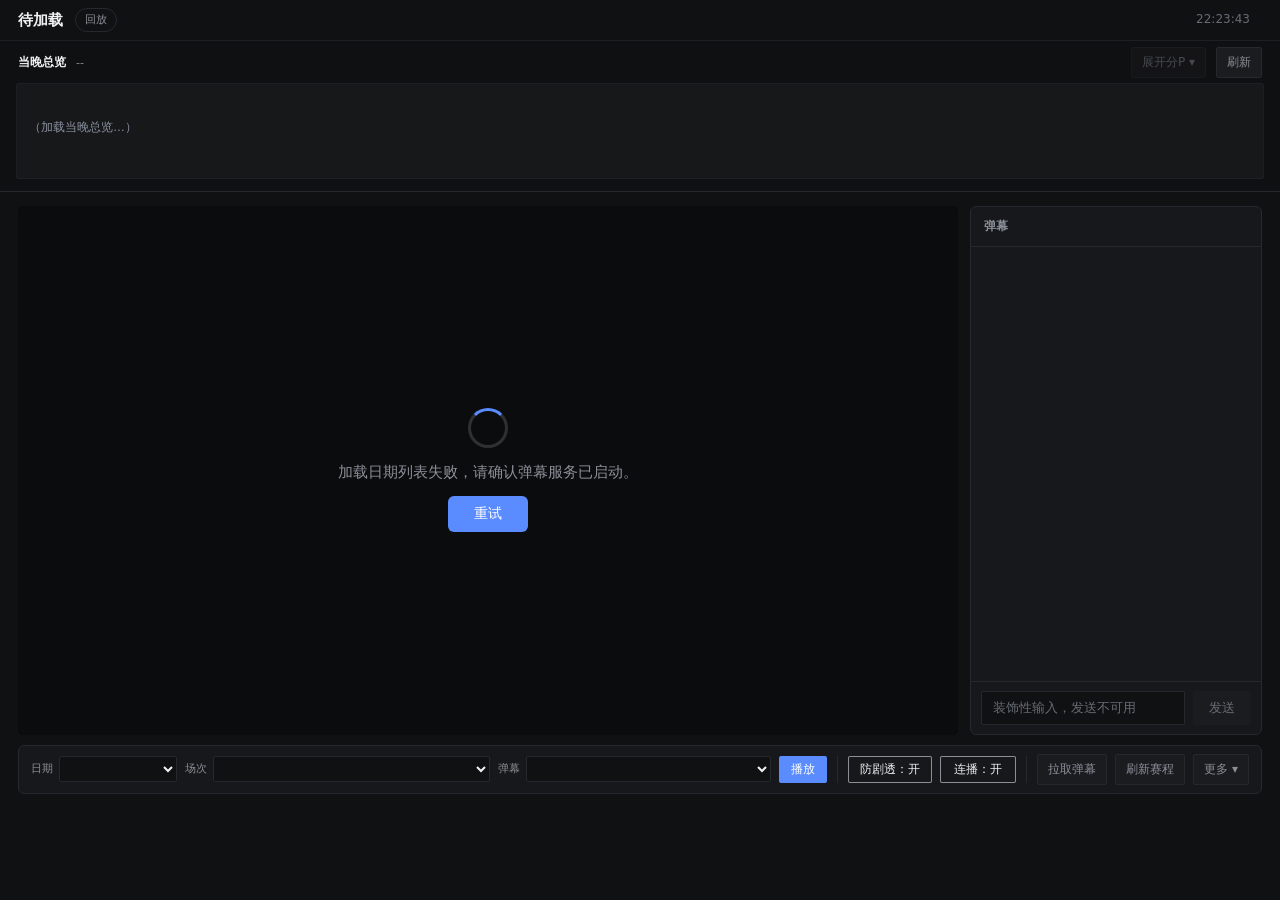
==== commit a4229c3e: "refactor(弹幕): 屏蔽词改成 tag, 每条可单独删 上一个是多行文本框, 想删中间某一个词只能手动找、手动删, 还容易连带 删掉换行。而屏蔽词本来就是一"条"一"条"的, 于是:  - 输" ====
--- a/danmaku-server/web/index.html
+++ b/danmaku-server/web/index.html
@@ -108,14 +108,15 @@
                   </select>
                 </label>
                 <label class="cpanel-chk"><input id="chk-dm-stroke" type="checkbox"> 文字描边</label>
-                <!-- 屏蔽词: 一行一个(逗号、分号、空格也当分隔), 命中即整条不上屏、也不进右侧列表。
-                     和上面「弹幕数量」的抽稀一样是"整条丢弃", 不做只挡飘屏的半套。
-                     放在面板最下方: 它是低频的"救火"设置(有人刷屏才来填一次), 不像字号/速度要边看边调。 -->
-                <label class="cpanel-col">
+                <!-- 屏蔽词做成 tag: 每个词是一枚可单独删掉的芯片。
+                     为什么不用多行文本框: 想删掉中间某一个词, 文本框里只能手动找、
+                     手动删, 还容易连带删掉换行; 而屏蔽词本来就是一"条"一"条"的。 -->
+                <div class="cpanel-col">
                   <span>屏蔽词 <em id="block-count"></em></span>
-                  <textarea id="inp-dm-block" rows="3" spellcheck="false" autocomplete="off"
-                            placeholder="一行一个，命中即屏蔽。例：赌狗&#10;返场&#10;抽奖"></textarea>
-                </label>
+                  <div id="block-tags" class="dm-tags"></div>
+                  <input id="inp-dm-block" type="text" spellcheck="false" autocomplete="off"
+                         placeholder="输入后按回车添加，例：赌狗">
+                </div>
                 <div class="cpanel-foot">
                   <button id="btn-dm-toggle" type="button" class="btn btn-sm">弹幕: 开</button>
                   <button id="btn-dm-reset" type="button" class="btn btn-sm btn-ghost">恢复默认</button>
--- a/danmaku-server/web/style.css
+++ b/danmaku-server/web/style.css
@@ -379,20 +379,44 @@
   padding: 8px 2px 6px; font-size: 12px; color: #b9bfc9; cursor: pointer;
 }
 .cpanel-chk input { accent-color: var(--blue); }
-/* 多行输入: 屏蔽词要能填一列, 横排的 label+input 塞不下第三行以后的内容 */
+/* 屏蔽词 tag: 芯片式, 每个词一枚。
+   min-height 给 20px 是为了"一个词都没有"时这块不塌成 0 高 —— 否则失焦后
+   面板高度会跳一下(用户会以为点坏了)。 */
 .cpanel-col {
-  display: flex; flex-direction: column; gap: 5px;
+  display: flex; flex-direction: column; gap: 6px;
   padding: 6px 2px 2px; font-size: 12px; color: #b9bfc9;
 }
-.cpanel-col em { font-style: normal; color: var(--blue); }
-.cpanel-col textarea {
-  width: 100%; resize: vertical; min-height: 52px; max-height: 140px;
+.cpanel-col em { font-style: normal; color: var(--blue); font-weight: 400; }
+.dm-tags {
+  display: flex; flex-wrap: wrap; gap: 4px; min-height: 20px;
+  max-height: 96px; overflow-y: auto;
+}
+.dm-tags:empty::before {
+  content: "还没有屏蔽词"; color: #5c5f66; font-size: 12px; align-self: center;
+}
+.dm-tag {
+  display: inline-flex; align-items: center; gap: 4px;
+  max-width: 100%; padding: 2px 4px 2px 8px;
+  background: rgba(91, 140, 255, .16); border: 1px solid rgba(91, 140, 255, .38);
+  border-radius: 10px; color: #cdd8f5; font-size: 12px; line-height: 1.5;
+}
+.dm-tag span {
+  max-width: 168px; overflow: hidden; text-overflow: ellipsis; white-space: nowrap;
+}
+.dm-tag button {
+  flex: none; width: 14px; height: 14px; padding: 0; border: none;
+  border-radius: 50%; background: none; color: #8fa4d6;
+  font-size: 13px; line-height: 1; cursor: pointer;
+}
+.dm-tag button:hover { background: rgba(255, 255, 255, .16); color: #fff; }
+.cpanel-col input[type="text"] {
+  width: 100%;
   background: var(--bg); color: var(--text);
   border: 1px solid var(--line); border-radius: var(--radius-sm);
-  padding: 5px 7px; font: inherit; font-size: 12px; line-height: 1.45;
-}
-.cpanel-col textarea::placeholder { color: #5c5f66; }
-.cpanel-col textarea:focus { outline: none; border-color: var(--blue); }
+  padding: 5px 7px; font: inherit; font-size: 12px;
+}
+.cpanel-col input[type="text"]::placeholder { color: #5c5f66; }
+.cpanel-col input[type="text"]:focus { outline: none; border-color: var(--blue); }
 .cpanel-foot {
   display: flex; gap: 8px; padding-top: 6px;
   border-top: 1px solid var(--line); margin-top: 4px;
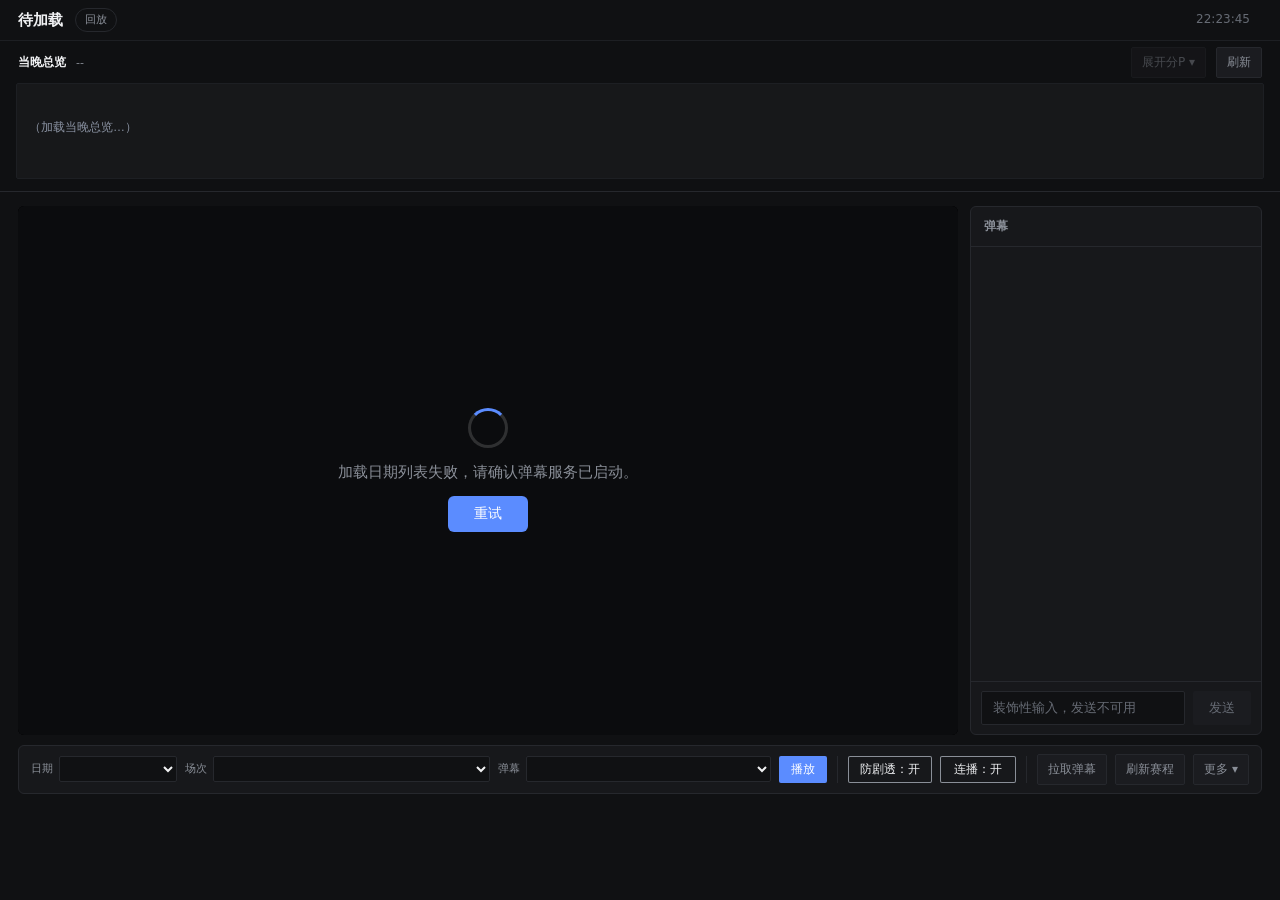
==== commit 84cacfa8: "feat(换源): 可把弹幕挂到同场比赛的其他解说版, 版本 1.4.0" ====
--- a/danmaku-server/web/index.html
+++ b/danmaku-server/web/index.html
@@ -210,6 +210,24 @@
         <button type="button" class="nbtn" data-d="-30">-30</button><button type="button" class="nbtn" data-d="-10">-10</button><button type="button" class="nbtn" data-d="-5">-5</button><button type="button" class="nbtn" data-d="5">+5</button><button type="button" class="nbtn" data-d="10">+10</button><button type="button" class="nbtn" data-d="30">+30</button>
       </span>
       <div id="align-status" class="align-status" hidden></div>
+
+      <!-- 换源: 把本场次弹幕挂到另一条同场比赛的视频上(不同解说)。
+           低频功能, 收在「更多」里, 默认收起。 -->
+      <div class="src-box" id="src-box">
+        <div class="src-head">
+          <b>换源</b>
+          <span class="src-hint">同场比赛、不同解说的视频，把弹幕挂过去</span>
+        </div>
+        <div class="src-row">
+          <label class="fld"><span>新源 BV</span>
+            <input id="inp-src-bv" type="text" placeholder="BV1xx411c7mD"
+                   spellcheck="false" autocomplete="off">
+          </label>
+          <button type="button" class="nbtn" id="btn-src-load">识别分P</button>
+        </div>
+        <div id="src-status" class="align-status" hidden></div>
+        <div id="src-map" class="src-map" hidden></div>
+      </div>
     </div>
   </section>
 
--- a/danmaku-server/web/style.css
+++ b/danmaku-server/web/style.css
@@ -35,6 +35,9 @@
   color: var(--text);
   font: 14px/1.6 "Microsoft YaHei", system-ui, sans-serif;
   min-height: 100vh;
+  /* 手机端双击画面会触发浏览器缩放, 那样"双击全屏"就收不到第二次 click。
+     manipulation 只关掉双击缩放与双击缩放的延迟, 保留双指缩放与滚动。 */
+  touch-action: manipulation;
 }
 button, input, select { font-family: inherit; }
 
@@ -121,7 +124,8 @@
   display: flex; align-items: center; gap: 10px;
   padding: 6px 18px 5px;
 }
-.dock-head b { font-size: 12px; font-weight: 600; }
+.dock-head b { font-size: 12px; font-weight: 600; white-space: nowrap; }
+/* nowrap: 窄屏上 flex 挤压会把「当晚总览」折成两行(当晚总/览), 标题只有四个字, 不该让位 */
 .dock-stat {
   font-size: 11px; color: var(--text-dim);
   font-variant-numeric: tabular-nums;
@@ -183,7 +187,9 @@
      预算 = 上方(顶栏 46 + 总览 120) + 下方(工具条 83) + 内边距与余量 ≈ 275px。
      这个数字必须**大于等于**非画面部分的总高; 调小会让画面变大、页面反而更高
      (实测 736px 窗口: 215→溢出 71px, 260→26px, 275→0px, 290→0px 但画面白缩 27px)。
-     所以 275 是"刚好装进一屏且画面最大"的值, 改动前请按这个窗口实测三种取值。 */
+     所以 275 是"刚好装进一屏且画面最大"的值, 改动前请按这个窗口实测三种取值。
+     手机横屏(≤932px)撤掉这条约束: 手机是滚动页面, 不追求"一屏装下",
+     而 max-width 按视口**高**算宽度, 横屏高只有 ~390px 时会把画面压成一条窄带。 */
   max-width: calc((100vh - 275px) * 16 / 9);
   aspect-ratio: 16 / 9;
   margin: 0 auto;
@@ -193,6 +199,9 @@
 }
 @supports not (aspect-ratio: 16 / 9) {
   .player-wrap { height: 0; padding-top: 56.25%; }
+}
+@media (max-width: 932px) {
+  .player-wrap { max-width: none; }
 }
 #video {
   position: absolute; inset: 0; width: 100%; height: 100%;
@@ -216,10 +225,37 @@
   opacity: 0; transition: opacity .25s;
 }
 .player-wrap:hover #ctrl-bar { opacity: 1; }
+/* 菜单开着时控制条必须常亮。
+   为什么单靠 :hover 不够: 输入法选词浮窗是**系统窗口**, 鼠标移上去时页面收不到
+   hover, .player-wrap:hover 立刻为假 —— 而弹幕设置面板挂在 #ctrl-bar 内部,
+   于是"正在选词"的那一刻整块面板淡出, 看起来就是"打字时浮窗自己消失了"。
+   .menu-open 由 app.js 的 syncMenuState() 按菜单真实开关状态维护。 */
+.player-wrap.menu-open #ctrl-bar { opacity: 1; }
 .player-wrap:fullscreen #ctrl-bar { opacity: 0; }
 .player-wrap:fullscreen.ctrl-visible #ctrl-bar { opacity: 1; }
+.player-wrap:fullscreen.menu-open #ctrl-bar { opacity: 1; }
 .player-wrap:fullscreen.ctrl-hidden,
 .player-wrap:fullscreen.ctrl-hidden * { cursor: none; }
+/* 控制条隐藏时不该把「隐藏」传给菜单: 上面两条已保证菜单开着时不隐藏,
+   这里再兜一层 —— 菜单自身始终按 display 显隐, 不吃父级的 opacity。 */
+.player-wrap.menu-open .cmenu { opacity: 1; }
+
+/* ---------- 触屏: 控制条点击显隐 ----------
+   手机上没有 hover, 上面的 :hover 规则全部失效 —— 控制条永远出不来。
+   .touch 由 app.js 按首次 touchstart 判定后挂到 .player-wrap 上,
+   之后点画面切换 ctrl-visible(全屏用的同一个类, 显隐共用一套逻辑)。 */
+.player-wrap.touch #ctrl-bar { opacity: 0; }
+.player-wrap.touch.ctrl-visible #ctrl-bar { opacity: 1; }
+/* 菜单开着时控制条必须亮着(与桌面 menu-open 同一约定), 否则弹幕设置面板跟着隐形 */
+.player-wrap.touch.menu-open #ctrl-bar { opacity: 1; }
+/* 隐藏态必须同时让出点击: 只改 opacity 的话那条看不见的控制条仍会吃掉
+   画面底部的点击, 表现为"点画面下半部分没反应"。 */
+.player-wrap.touch:not(.ctrl-visible):not(.menu-open) #ctrl-bar { pointer-events: none; }
+/* 音量竖向滑块靠 hover 展开, 触屏永远打不开 —— 只隐藏滑块本体,
+   静音按钮(🔊)保留: 它在触屏上点一下就切换静音, 是有用的。 */
+@media (hover: none) {
+  .vol-pop { display: none; }
+}
 
 #prog-row { display: flex; align-items: center; width: 100%; }
 #btn-row { display: flex; align-items: center; gap: 8px; min-height: 28px; flex-wrap: wrap; }
@@ -587,6 +623,9 @@
   color: var(--text-dim); border-radius: var(--radius-sm);
   padding: 6px 10px; font-size: 12px; cursor: pointer;
   font-variant-numeric: tabular-nums;
+  /* 手机上 flex 挤压曾把「刷新」压成两行竖排字。按钮文字就两三个字,
+     折行只会更难看, 不会省出空间 —— 全局禁掉。 */
+  white-space: nowrap;
 }
 .nbtn:hover { color: var(--text); border-color: var(--blue); }
 .nbtn:disabled { opacity: .45; cursor: wait; }
@@ -601,6 +640,57 @@
    跟着按钮并排会被挤成一列竖排。basis:100% 让它强制换行。 */
 .more-box .align-status { flex: 1 0 100%; margin-top: 2px; }
 .nudge { display: inline-flex; gap: 4px; align-items: center; }
+
+/* ---------- 换源(更多面板里的低频小功能) ----------
+   形状跟「更多」里其它控件一致: 虚线分隔 + 小字号, 不抢主操作。
+   只在展开「更多」后才可见, 默认不占首屏空间。 */
+.src-box {
+  flex: 1 0 100%;
+  margin-top: 4px; padding-top: 10px;
+  border-top: 1px dashed var(--line);
+}
+.src-head { display: flex; align-items: baseline; gap: 10px; flex-wrap: wrap; }
+.src-head b { font-size: 12px; font-weight: 600; color: var(--text); }
+.src-hint { font-size: 11px; color: var(--text-faint); }
+.src-row { display: flex; align-items: center; gap: 8px; margin-top: 8px; flex-wrap: wrap; }
+.src-row .fld { flex: 1 1 200px; }
+.src-row .fld > input { flex: 1 1 auto; }
+.src-map { margin-top: 8px; display: flex; flex-direction: column; gap: 6px; }
+.src-map[hidden] { display: none; }
+.src-map-head { font-size: 11px; color: var(--text-faint); }
+/* 一行排开: 标签(可省略) + 对应局下拉 + 当前值 + 取初值 + 微调组。
+   标签不独占一行 —— 那会把每局撑到三行, 两局就占掉一大块「更多」面板。 */
+.src-map-row {
+  display: flex; align-items: center; gap: 5px; flex-wrap: nowrap;
+  font-size: 12px; color: var(--text-dim);
+}
+.src-map-label {
+  flex: 1 1 auto; min-width: 0;
+  overflow: hidden; text-overflow: ellipsis; white-space: nowrap;
+}
+.src-map-sel {
+  flex: 0 0 92px;
+  background: var(--bg); color: var(--text);
+  border: 1px solid var(--line); border-radius: var(--radius-sm);
+  padding: 3px 4px; font-size: 11px;
+}
+.src-map-anchor {
+  flex: 0 0 56px; text-align: right;
+  font-variant-numeric: tabular-nums; font-size: 11px;
+  color: var(--text-faint);
+}
+.src-map-anchor.ok { color: var(--ok); }
+.src-map-anchor.warn { color: var(--warn); }
+.src-map-row .nbtn { padding: 2px 5px; font-size: 11px; flex: 0 0 auto; }
+.src-nudge { min-width: 30px; }
+/* 微调按钮并成一组, 组内不换行 —— 面板窄, 单个按钮散排会被挤到下一行 */
+.src-nudge-wrap { display: inline-flex; gap: 3px; flex: 0 0 auto; }
+.src-map-foot { margin-top: 2px; }
+/* 窄屏(手机): 允许换行, 否则 5 个控件挤在 300px 里必然溢出 */
+@media (max-width: 480px) {
+  .src-map-row { flex-wrap: wrap; row-gap: 4px; }
+  .src-map-label { flex: 1 1 100%; }
+}
 
 .align-cur {
   font-weight: 400; color: var(--text-faint);
@@ -645,3 +735,51 @@
   /* 窄屏优先保住场次名与时钟; 版本号可在「拉取弹幕」的结果里看到 */
   #app-version { display: none; }
 }
+/* ---------- 手机档(≤480px) ----------
+   1100/620 两档是桌面窗口收窄的形态; 手机是另一种环境:
+   触屏(无 hover)、真全宽、需要更大的点击目标。所以单独一档, 不挤在 620 里。 */
+@media (max-width: 480px) {
+  /* 顶栏: 场次名可换行 —— 手机上标题「MKOI vs KC 第一局」被省略号截掉一半,
+     而顶栏在手机上本来就会随内容变高, 截断换不来任何东西。 */
+  #topbar { flex-wrap: wrap; row-gap: 2px; padding: 8px 12px; }
+  #match-title { white-space: normal; font-size: 14px; }
+  #topbar-meta { display: none; }
+  #clock-now { margin-left: auto; }
+  /* 总览头: 让「当晚总览」和摘要独占一行, 两个按钮排到第二行右对齐。
+     否则四个元素抢一行宽度, 摘要被省略成一串「…」, 按钮还互相挤。 */
+  .dock-head { flex-wrap: wrap; row-gap: 4px; }
+  .dock-head b { flex: 0 0 auto; }
+  .dock-stat { flex: 1 1 100%; order: 3; white-space: normal; }
+  .dock-head .nbtn { padding: 4px 8px; }
+  /* 工具条改竖排: nowrap 单行在 390px 屏上溢出 ~80px, 右侧「弹幕」框直接出屏。
+     日期/场次/弹幕三框各占一行(标签左、控件右), 宽度不再互相挤。 */
+  .toolbar { margin: 10px 12px 12px; padding: 10px 12px; }
+  .tool-row { flex-wrap: wrap; row-gap: 8px; }
+  .fld-date { flex: 1 1 100%; }
+  .fld-grow { flex: 1 1 100%; min-width: 0; }
+  /* #sel-date 在基础规则里是 ID 选择器(flex:0 0 118px), 优先级高于下面的
+     .fld > select —— 手机上必须用同样带 ID 的规则覆盖, 否则日期框仍是 118px,
+     与另两个铺满的框对不齐。 */
+  #sel-date { flex: 1 1 auto; }
+  .tool-row > .btn, .tool-row > .nbtn { flex: 1 1 auto; padding: 8px 12px; }
+  .tool-row > .tool-sep { display: none; }
+  .fld > span { flex: 0 0 auto; }
+  .fld > select { flex: 1 1 auto; }
+  .fld select, .fld input { font-size: 16px; }
+  .fld select, .fld input[type="text"], .fld input[type="number"] { padding: 6px 8px; }
+  /* 弹幕栏拉高一点: 手机上它是滚动的独立区块, 260px 只够 5~6 条 */
+  .rail-slot { height: 320px; }
+  /* 更多设置: 控件逐行排 */
+  .more-box { flex-direction: column; align-items: stretch; }
+  .more-box .fld { flex: 1 1 auto; }
+  .nudge { flex-wrap: wrap; }
+  /* 控制条触控目标: 手机上按钮普遍偏小, 逐个放大 */
+  #ctrl-bar { padding: 8px 10px 12px; }
+  #ctrl-bar .cbtn { padding: 8px 10px; font-size: 14px; }
+  #ctrl-bar .cbtn.ico { width: 38px; height: 34px; line-height: 34px; font-size: 15px; }
+  #btn-rate { min-width: 58px; }
+  #time-label { font-size: 13px; }
+  /* 弹幕设置面板: 固定 268px 宽在 390px 屏上能放下, 但贴边;
+     改为自适应宽度并允许内部滚动 */
+  .cmenu.cpanel { width: calc(100vw - 32px); max-width: 300px; max-height: 70vh; overflow-y: auto; }
+}
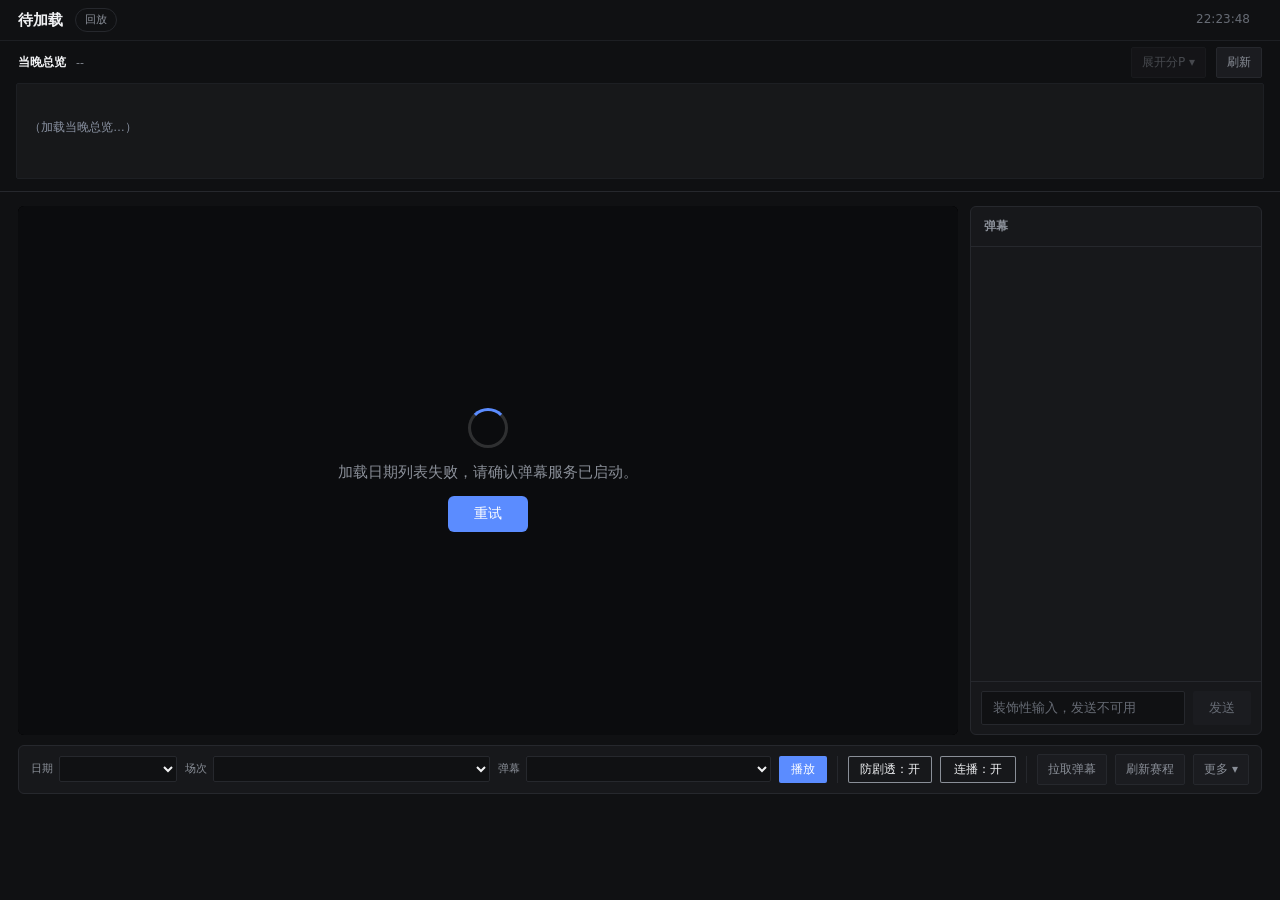
==== commit 1202967e: "feat(换源): 逐局「对齐/切换/还原」定稿, 分P 改用视频自己的标题 - 顶部总开关 + 每局一行：对应官方哪一局(下拉用分P 名)、切换/还原、对齐、已存秒数 - 不做自动对齐：音频互相关置" ====
--- a/danmaku-server/web/index.html
+++ b/danmaku-server/web/index.html
@@ -212,21 +212,25 @@
       <div id="align-status" class="align-status" hidden></div>
 
       <!-- 换源: 把本场次弹幕挂到另一条同场比赛的视频上(不同解说)。
-           低频功能, 收在「更多」里, 默认收起。 -->
+           低频功能, 收在「更多」里。总开关关掉时一切走官方源, 与没有这个功能时完全一样。 -->
       <div class="src-box" id="src-box">
         <div class="src-head">
           <b>换源</b>
-          <span class="src-hint">同场比赛、不同解说的视频，把弹幕挂过去</span>
+          <button type="button" class="btn btn-toggle" id="src-switch" title="总开关：关掉即整个功能关闭，完全回到官方源">换源：关</button>
+          <span class="src-hint">同一场比赛的其他解说版</span>
         </div>
-        <div class="src-row">
-          <label class="fld"><span>新源 BV</span>
-            <input id="inp-src-bv" type="text" placeholder="BV1xx411c7mD"
-                   spellcheck="false" autocomplete="off">
-          </label>
-          <button type="button" class="nbtn" id="btn-src-load">识别分P</button>
+        <!-- 总开关之外的内容: 关掉时整块收起, 只留上面那行开关 -->
+        <div id="src-body" hidden>
+          <div class="src-row">
+            <label class="fld"><span>新源 BV</span>
+              <input id="inp-src-bv" type="text" placeholder="BV1xx411c7mD"
+                     spellcheck="false" autocomplete="off">
+            </label>
+            <button type="button" class="nbtn" id="btn-src-load">识别分P</button>
+          </div>
+          <div id="src-status" class="align-status" hidden></div>
+          <div id="src-map" class="src-map" hidden></div>
         </div>
-        <div id="src-status" class="align-status" hidden></div>
-        <div id="src-map" class="src-map" hidden></div>
       </div>
     </div>
   </section>
--- a/danmaku-server/web/style.css
+++ b/danmaku-server/web/style.css
@@ -649,8 +649,9 @@
   margin-top: 4px; padding-top: 10px;
   border-top: 1px dashed var(--line);
 }
-.src-head { display: flex; align-items: baseline; gap: 10px; flex-wrap: wrap; }
+.src-head { display: flex; align-items: center; gap: 10px; flex-wrap: wrap; }
 .src-head b { font-size: 12px; font-weight: 600; color: var(--text); }
+.src-head .btn-toggle { min-width: 0; padding: 3px 10px; font-size: 11px; }
 .src-hint { font-size: 11px; color: var(--text-faint); }
 .src-row { display: flex; align-items: center; gap: 8px; margin-top: 8px; flex-wrap: wrap; }
 .src-row .fld { flex: 1 1 200px; }
@@ -658,7 +659,8 @@
 .src-map { margin-top: 8px; display: flex; flex-direction: column; gap: 6px; }
 .src-map[hidden] { display: none; }
 .src-map-head { font-size: 11px; color: var(--text-faint); }
-/* 一行排开: 标签(可省略) + 对应局下拉 + 当前值 + 取初值 + 微调组。
+.src-map-tip { font-size: 11px; color: var(--text-faint); line-height: 1.5; }
+/* 一行排开: 标签(可省略) + 对应局下拉 + 切换/还原 + 对齐 + 已存秒数。
    标签不独占一行 —— 那会把每局撑到三行, 两局就占掉一大块「更多」面板。 */
 .src-map-row {
   display: flex; align-items: center; gap: 5px; flex-wrap: nowrap;
@@ -669,7 +671,9 @@
   overflow: hidden; text-overflow: ellipsis; white-space: nowrap;
 }
 .src-map-sel {
-  flex: 0 0 92px;
+  /* 选项文字是视频自己的分P 标题, 长短不一(第一局 / 抽签仪式 / 赛后采访):
+     按内容自适应, 上限 150px, 再长靠 option/select 的 title 悬停看全。 */
+  flex: 0 1 auto; min-width: 0; max-width: 150px;
   background: var(--bg); color: var(--text);
   border: 1px solid var(--line); border-radius: var(--radius-sm);
   padding: 3px 4px; font-size: 11px;
@@ -682,10 +686,17 @@
 .src-map-anchor.ok { color: var(--ok); }
 .src-map-anchor.warn { color: var(--warn); }
 .src-map-row .nbtn { padding: 2px 5px; font-size: 11px; flex: 0 0 auto; }
-.src-nudge { min-width: 30px; }
-/* 微调按钮并成一组, 组内不换行 —— 面板窄, 单个按钮散排会被挤到下一行 */
-.src-nudge-wrap { display: inline-flex; gap: 3px; flex: 0 0 auto; }
-.src-map-foot { margin-top: 2px; }
+.src-map-foot { margin-top: 2px; display: flex; gap: 8px; align-items: center; }
+/* 切换/还原: 一个按钮两用。开启态(正在播新源)沿用 .btn-toggle.on 的写法 ——
+   白字 + 亮边框, 靠明度差而不是新色相(单色纪律见文件头注释)。 */
+.src-sw-btn { min-width: 42px; }
+.src-sw-btn.on {
+  background: transparent; color: var(--text);
+  box-shadow: inset 0 0 0 1px var(--text-dim);
+}
+/* 对齐按钮在已切到新源时置灰 —— 参照物(官方画面)不在了, 点这里没有意义。
+   两个按钮共用同一种"点不动"的表达, 不引入第三种灰阶。 */
+.src-sw-btn:disabled, .src-al-btn:disabled { opacity: .4; cursor: not-allowed; }
 /* 窄屏(手机): 允许换行, 否则 5 个控件挤在 300px 里必然溢出 */
 @media (max-width: 480px) {
   .src-map-row { flex-wrap: wrap; row-gap: 4px; }
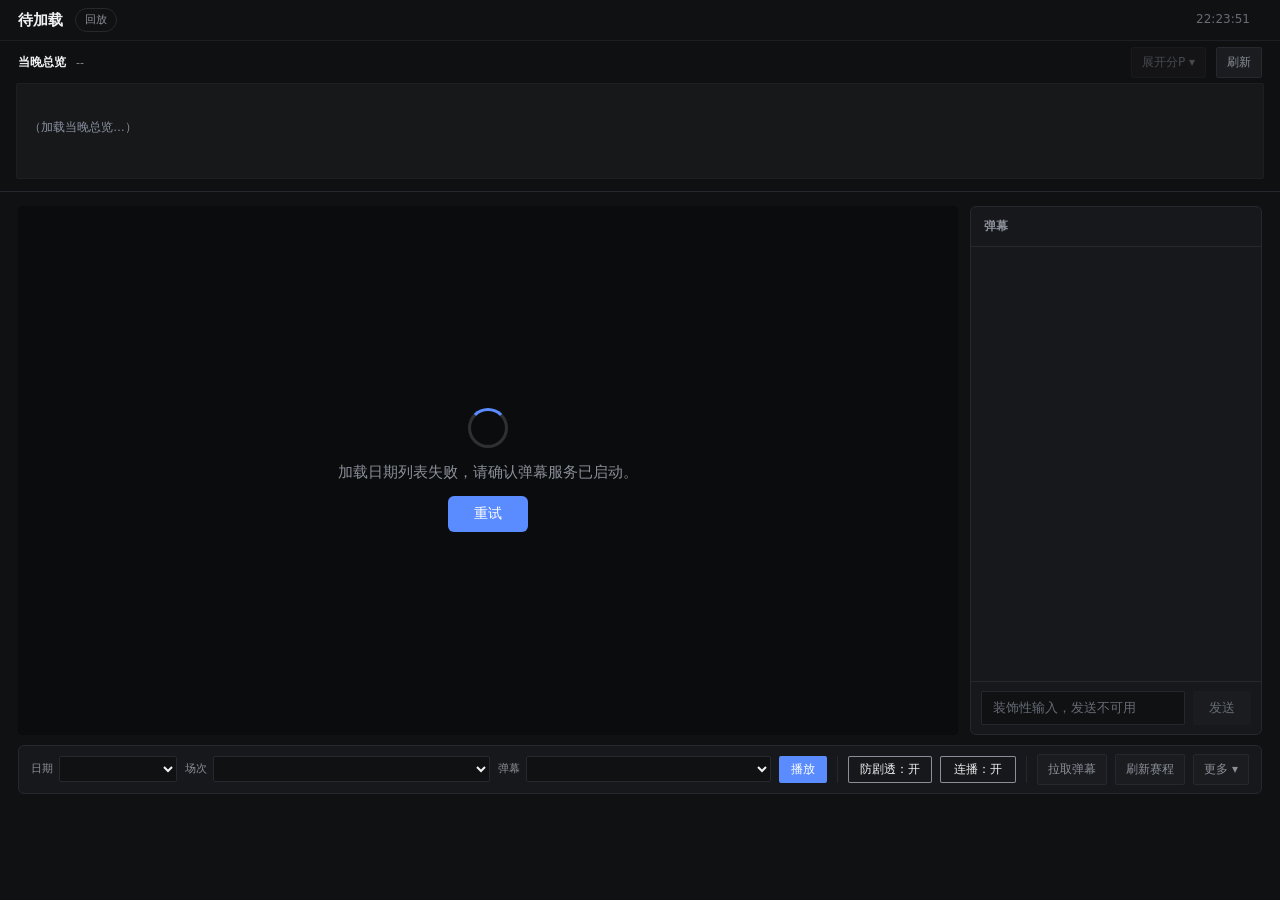
==== commit 9a080d6f: "fix(换源): 官方分P 名改读 B站 现况; 锚点措辞按「同一帧的秒数」重写 - 官方侧名字/时长不再取 align 记录(旧记录 part 可能为空, 缺局就退成 P3/P4),   改由 /a" ====
--- a/danmaku-server/web/index.html
+++ b/danmaku-server/web/index.html
@@ -222,7 +222,7 @@
         <!-- 总开关之外的内容: 关掉时整块收起, 只留上面那行开关 -->
         <div id="src-body" hidden>
           <div class="src-row">
-            <label class="fld"><span>新源 BV</span>
+            <label class="fld"><span>换源视频 BV</span>
               <input id="inp-src-bv" type="text" placeholder="BV1xx411c7mD"
                      spellcheck="false" autocomplete="off">
             </label>
--- a/danmaku-server/web/style.css
+++ b/danmaku-server/web/style.css
@@ -555,13 +555,16 @@
   border-radius: var(--radius);
 }
 .toolbar { margin: 10px 18px 14px; padding: 8px 12px; }
-/* 工具条**只占一行**。原先 flex-wrap:wrap 在 1207px 宽(常见笔记本窗口)下会
+/* 工具条**在宽窗口里只占一行**。原先全宽度都 flex-wrap:wrap, 在 1207px 宽(常见笔记本窗口)下会
    把「刷新赛程 / 更多」甩到第二行 —— 控制区从 26px 变成 60px, 底部多出一条
    空行, 而且换行位置随窗口宽度跳变, 看起来像是布局坏了。
    现在改成 nowrap, 并把可压缩项(flex-shrink)设出来:
      固定不缩: 播放/开关/小按钮(它们已经是内容最小宽度)
      可收缩  : 三个下拉框(文本用省略号, 完整值在 title 里)
-   这样窄窗口丢的是下拉框里的文字, 而不是整条控件的可见性。 */
+   这样窄窗口丢的是下拉框里的文字, 而不是整条控件的可见性。
+   但下拉框有 132px 下限, 压到底整条还是 906px; 窗口比这更窄时 nowrap 只会让
+   「拉取弹幕/刷新赛程/更多」飘到卡片背景外面(横向溢出, 看着像背景没包住内容),
+   所以窄档改回 wrap —— 见文末 1100px 媒体查询。 */
 .tool-row {
   display: flex; align-items: center; gap: 8px;
   flex-wrap: nowrap; min-width: 0;
@@ -660,7 +663,7 @@
 .src-map[hidden] { display: none; }
 .src-map-head { font-size: 11px; color: var(--text-faint); }
 .src-map-tip { font-size: 11px; color: var(--text-faint); line-height: 1.5; }
-/* 一行排开: 标签(可省略) + 对应局下拉 + 切换/还原 + 对齐 + 已存秒数。
+/* 一行排开: 标签(可省略) + 对应局下拉 + 锚点 + 切换/还原 + 对齐 + 已存秒数。
    标签不独占一行 —— 那会把每局撑到三行, 两局就占掉一大块「更多」面板。 */
 .src-map-row {
   display: flex; align-items: center; gap: 5px; flex-wrap: nowrap;
@@ -678,6 +681,16 @@
   border: 1px solid var(--line); border-radius: var(--radius-sm);
   padding: 3px 4px; font-size: 11px;
 }
+.src-map-anchor-lab { flex: 0 0 auto; font-size: 11px; color: var(--text-faint); }
+/* 锚点输入: 每局一个「官方那一帧在换源视频里的第几秒」。数字只有 1~4 位, 给固定宽度;
+   number 的原生步进箭头要吃掉 ~12px, 所以 52px 而不是 40px。
+   这一行现在 6 个控件 —— 窄容器靠标签收缩, 手机档(≤480px)整行换行兜住。 */
+.src-map-anchor-in {
+  flex: 0 0 52px; min-width: 0;
+  background: var(--bg); color: var(--text);
+  border: 1px solid var(--line); border-radius: var(--radius-sm);
+  padding: 3px 4px; font-size: 11px;
+}
 .src-map-anchor {
   flex: 0 0 56px; text-align: right;
   font-variant-numeric: tabular-nums; font-size: 11px;
@@ -687,14 +700,14 @@
 .src-map-anchor.warn { color: var(--warn); }
 .src-map-row .nbtn { padding: 2px 5px; font-size: 11px; flex: 0 0 auto; }
 .src-map-foot { margin-top: 2px; display: flex; gap: 8px; align-items: center; }
-/* 切换/还原: 一个按钮两用。开启态(正在播新源)沿用 .btn-toggle.on 的写法 ——
+/* 切换/还原: 一个按钮两用。开启态(正在播换源视频)沿用 .btn-toggle.on 的写法 ——
    白字 + 亮边框, 靠明度差而不是新色相(单色纪律见文件头注释)。 */
 .src-sw-btn { min-width: 42px; }
 .src-sw-btn.on {
   background: transparent; color: var(--text);
   box-shadow: inset 0 0 0 1px var(--text-dim);
 }
-/* 对齐按钮在已切到新源时置灰 —— 参照物(官方画面)不在了, 点这里没有意义。
+/* 对齐按钮在已切到换源视频时置灰 —— 参照物(官方画面)不在了, 点这里没有意义。
    两个按钮共用同一种"点不动"的表达, 不引入第三种灰阶。 */
 .src-sw-btn:disabled, .src-al-btn:disabled { opacity: .4; cursor: not-allowed; }
 /* 窄屏(手机): 允许换行, 否则 5 个控件挤在 300px 里必然溢出 */
@@ -736,6 +749,9 @@
   .main { grid-template-columns: minmax(0, 1fr); padding: 12px 12px 0; }
   .rail-slot { height: 260px; }
   .toolbar { margin: 12px; }
+  /* 允许换行(不是要求): 控件压到最小宽度仍是 906px, 窗口更窄时 nowrap 会让右边
+     几个按钮飘到卡片外面。wrap 下装得下就还是一行, 装不下才断行 —— 比溢出好。 */
+  .tool-row { flex-wrap: wrap; row-gap: 8px; }
   #topbar { padding: 10px 12px; }
   .dock-head { padding: 8px 12px 6px; }
   .dock-body { padding: 0 12px 8px; }
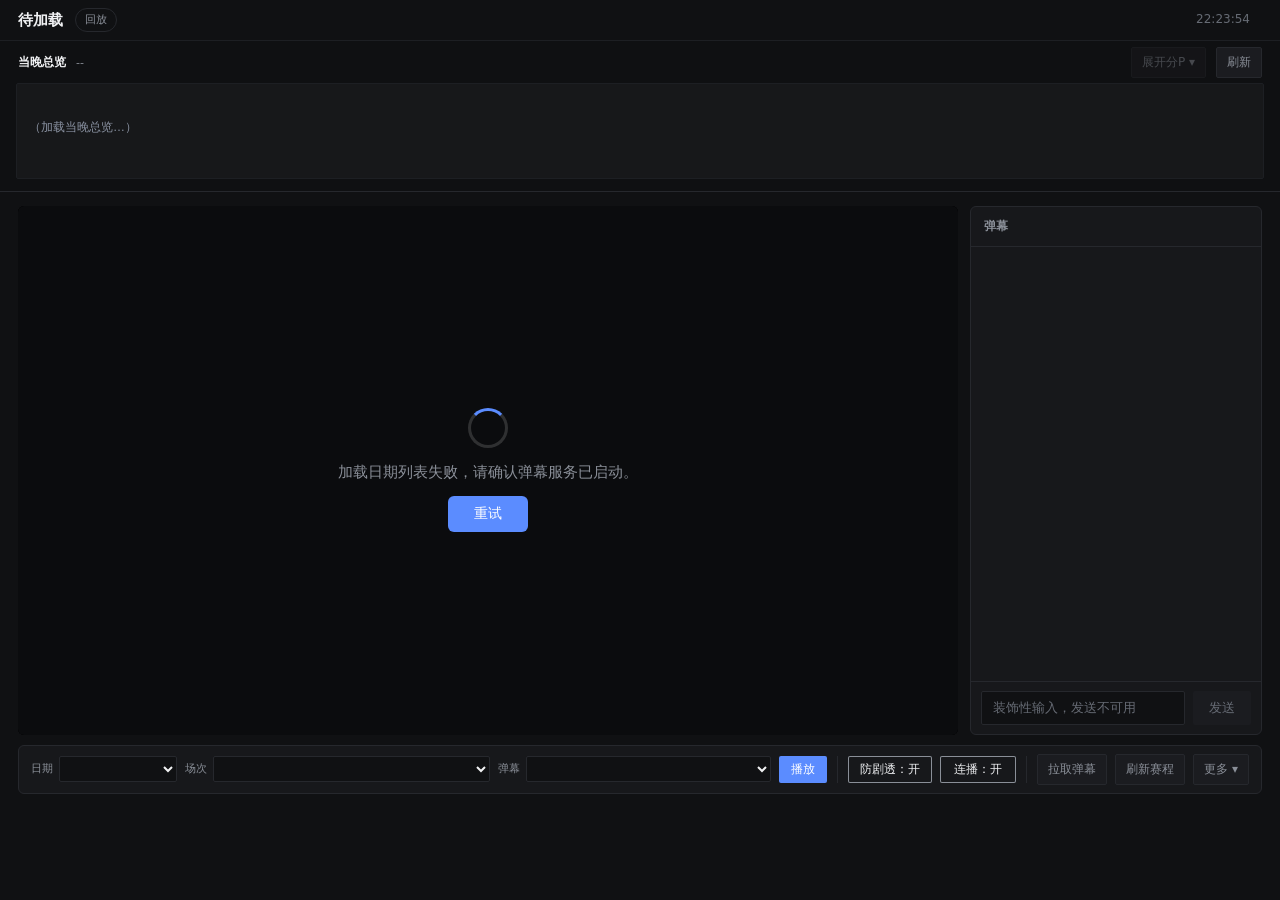
==== commit dbb37459: "docs(换源): 说明仅支持 B 站, 并列举常见的解说版本 - CHANGELOG / 使用说明: 补'同一场比赛常有官方、台湾解说、英文流等多个版本'   以及'目前仅支持 B 站视频（需填 B" ====
--- a/danmaku-server/web/index.html
+++ b/danmaku-server/web/index.html
@@ -217,7 +217,7 @@
         <div class="src-head">
           <b>换源</b>
           <button type="button" class="btn btn-toggle" id="src-switch" title="总开关：关掉即整个功能关闭，完全回到官方源">换源：关</button>
-          <span class="src-hint">同一场比赛的其他解说版</span>
+          <span class="src-hint">同一场比赛的其他解说版（仅 B 站，填 BV 号）</span>
         </div>
         <!-- 总开关之外的内容: 关掉时整块收起, 只留上面那行开关 -->
         <div id="src-body" hidden>
--- a/danmaku-server/web/style.css
+++ b/danmaku-server/web/style.css
@@ -112,6 +112,24 @@
 .ver-pop a { color: var(--blue); text-decoration: none; }
 .ver-pop a:hover { text-decoration: underline; }
 .ver-pop .ver-pop-hint { color: var(--text-faint); margin-top: 4px; }
+/* 更新内容: 换成可滚动的固定高度, 而不是让浮层随正文无限变高。
+   正文是作者写的, 长度不可控 —— 最高的那次实测能顶到屏幕外。 */
+.ver-pop .ver-pop-notes {
+  max-height: 168px; overflow-y: auto; margin-top: 6px;
+  padding: 6px 8px; background: var(--bg);
+  border: 1px solid var(--line); border-radius: var(--radius-sm);
+  font-size: 11px; line-height: 1.65;
+  /* 正文里是纯文本(服务端已去标签), 但保留换行; 长英文/URL 不许撑破浮层 */
+  white-space: pre-wrap; word-break: break-word;
+}
+.ver-pop .ver-pop-dim { color: var(--text-faint); }
+.ver-pop .ver-pop-err { color: var(--warn); }
+.ver-pop .ver-pop-cur { color: var(--text-faint); margin-left: 6px; font-size: 11px; }
+.ver-pop .ver-pop-act {
+  display: flex; align-items: center; gap: 10px; margin-top: 8px;
+}
+.ver-pop .ver-pop-act .btn { font-size: 11px; padding: 3px 10px; }
+.ver-pop .ver-pop-act .btn[disabled] { opacity: .6; cursor: default; }
 
 /* ---------- 置顶总览 ---------- */
 .dock {
@@ -663,6 +681,9 @@
 .src-map[hidden] { display: none; }
 .src-map-head { font-size: 11px; color: var(--text-faint); }
 .src-map-tip { font-size: 11px; color: var(--text-faint); line-height: 1.5; }
+/* 用法说明拆成三行(各一步)。设成块级是必须的: 用 <br> 的话窄面板自动折行后,
+   折出来的半句会和下一步混在同一段里, "①/②/③" 的分行感就没了。 */
+.src-map-tip-line + .src-map-tip-line { margin-top: 1px; }
 /* 一行排开: 标签(可省略) + 对应局下拉 + 锚点 + 切换/还原 + 对齐 + 已存秒数。
    标签不独占一行 —— 那会把每局撑到三行, 两局就占掉一大块「更多」面板。 */
 .src-map-row {
@@ -682,7 +703,7 @@
   padding: 3px 4px; font-size: 11px;
 }
 .src-map-anchor-lab { flex: 0 0 auto; font-size: 11px; color: var(--text-faint); }
-/* 锚点输入: 每局一个「官方那一帧在换源视频里的第几秒」。数字只有 1~4 位, 给固定宽度;
+/* 锚点输入: 每局一个「挑的那一帧在换源视频里的第几秒」。数字只有 1~4 位, 给固定宽度;
    number 的原生步进箭头要吃掉 ~12px, 所以 52px 而不是 40px。
    这一行现在 6 个控件 —— 窄容器靠标签收缩, 手机档(≤480px)整行换行兜住。 */
 .src-map-anchor-in {
@@ -710,7 +731,7 @@
 /* 对齐按钮在已切到换源视频时置灰 —— 参照物(官方画面)不在了, 点这里没有意义。
    两个按钮共用同一种"点不动"的表达, 不引入第三种灰阶。 */
 .src-sw-btn:disabled, .src-al-btn:disabled { opacity: .4; cursor: not-allowed; }
-/* 窄屏(手机): 允许换行, 否则 5 个控件挤在 300px 里必然溢出 */
+/* 窄屏(手机): 允许换行, 否则 6 个控件挤在 300px 里必然溢出 */
 @media (max-width: 480px) {
   .src-map-row { flex-wrap: wrap; row-gap: 4px; }
   .src-map-label { flex: 1 1 100%; }
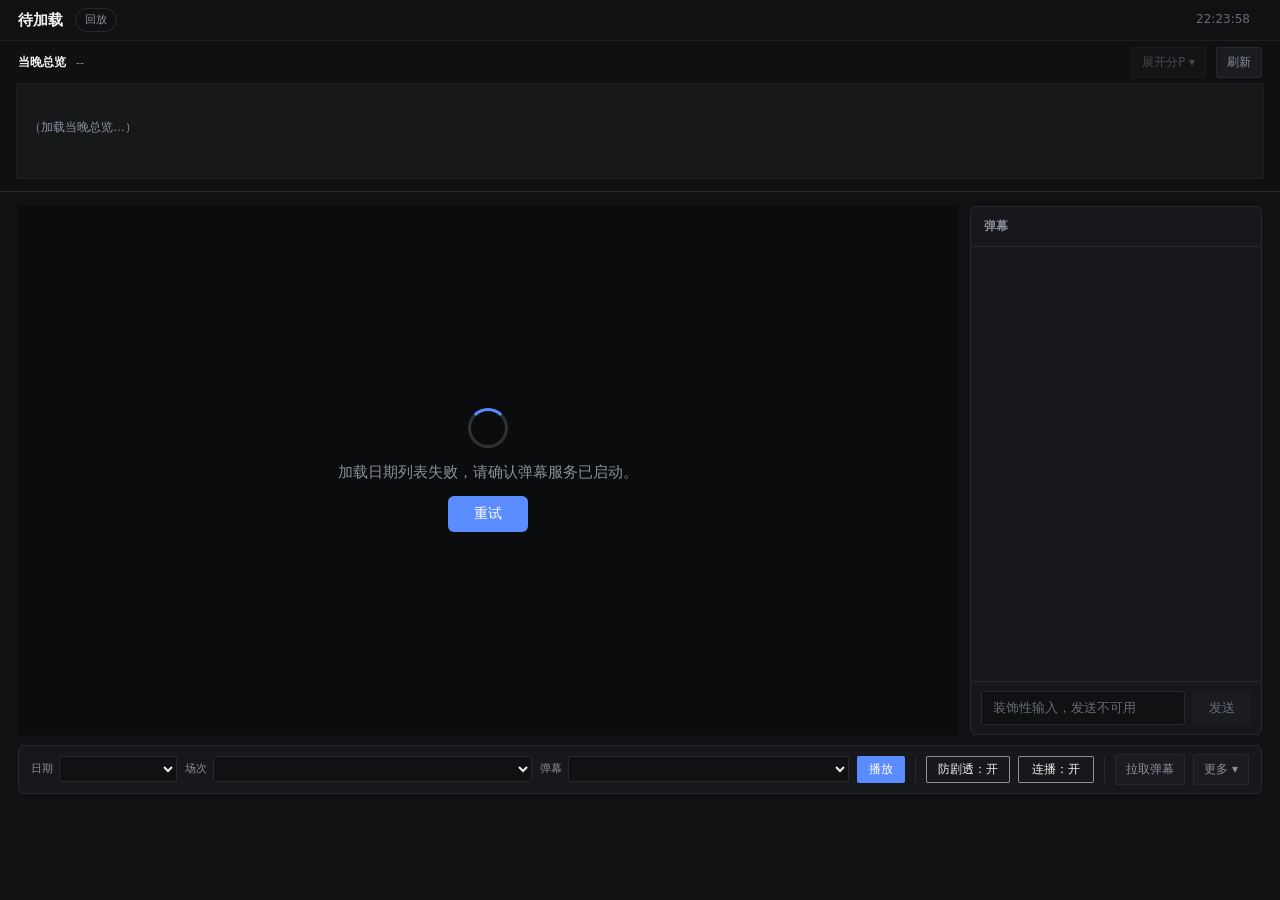
==== commit 17937e0d: "refactor(架构): 赛程发现与校准归采集端, 校准成功才推送 播放端不再做赛程发现: - 删 /api/discover、handle_discover、_discover_need 与 di" ====
--- a/danmaku-server/web/index.html
+++ b/danmaku-server/web/index.html
@@ -180,8 +180,6 @@
       <span class="tool-sep"></span>
       <button type="button" class="nbtn" id="btn-update"
               title="从 GitHub 拉取作者新采集的弹幕（含场次信息与音频指纹）；只下缺的，不动已有数据，也不改动程序文件">拉取弹幕</button>
-      <button type="button" class="nbtn" id="btn-discover"
-              title="从 Riot 官方赛程自动发现当天场次，并在B站搜索官方回放 BV">刷新赛程</button>
       <button type="button" class="nbtn" id="btn-more" title="更多设置">更多 ▾</button>
     </div>
 
--- a/danmaku-server/web/style.css
+++ b/danmaku-server/web/style.css
@@ -574,14 +574,14 @@
 }
 .toolbar { margin: 10px 18px 14px; padding: 8px 12px; }
 /* 工具条**在宽窗口里只占一行**。原先全宽度都 flex-wrap:wrap, 在 1207px 宽(常见笔记本窗口)下会
-   把「刷新赛程 / 更多」甩到第二行 —— 控制区从 26px 变成 60px, 底部多出一条
+   把「更多」甩到第二行 —— 控制区从 26px 变成 60px, 底部多出一条
    空行, 而且换行位置随窗口宽度跳变, 看起来像是布局坏了。
    现在改成 nowrap, 并把可压缩项(flex-shrink)设出来:
      固定不缩: 播放/开关/小按钮(它们已经是内容最小宽度)
      可收缩  : 三个下拉框(文本用省略号, 完整值在 title 里)
    这样窄窗口丢的是下拉框里的文字, 而不是整条控件的可见性。
    但下拉框有 132px 下限, 压到底整条还是 906px; 窗口比这更窄时 nowrap 只会让
-   「拉取弹幕/刷新赛程/更多」飘到卡片背景外面(横向溢出, 看着像背景没包住内容),
+   「拉取弹幕/更多」飘到卡片背景外面(横向溢出, 看着像背景没包住内容),
    所以窄档改回 wrap —— 见文末 1100px 媒体查询。 */
 .tool-row {
   display: flex; align-items: center; gap: 8px;
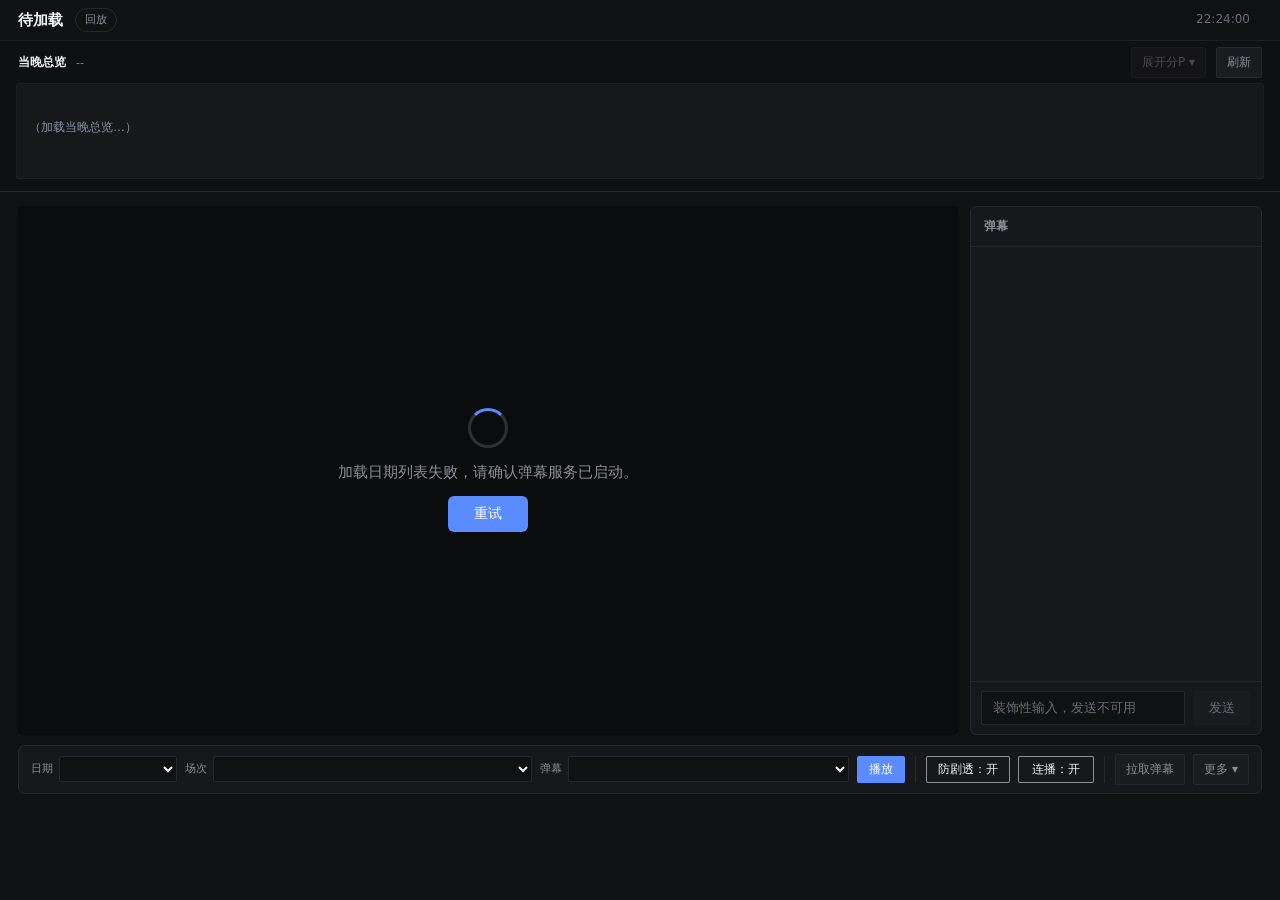
==== commit 98e8954a: "fix(夜间流水线): 无 BV 时不再崩溃, 移除播放端自动校准 - 草稿缺 bv 键时 _apply_discover 不再 KeyError; 搜不到回放也先建出场次 - 发现/校准只重试最近 " ====
--- a/danmaku-server/web/index.html
+++ b/danmaku-server/web/index.html
@@ -185,11 +185,8 @@
 
     <div id="update-status" class="align-status" hidden></div>
 
-    <!-- 低频/兜底项: 默认收起。
-         自动校准放这里是有意的: 它是"数据没对齐时的一次性补救", 一场只需点一次,
-         摆在主行里却是最宽的一个按钮, 会把场次/弹幕下拉框挤成省略号。
-         对齐结果(align-status)跟着进来 —— 否则点完校准还得抬头看主条下方,
-         而那条结果离按钮太远, 容易被当成"没反应"。 -->
+    <!-- 低频/兜底项: 默认收起。手动微调用来做最后的秒级校正;
+         BV/初始偏移只在自定义回放源时手填, 正常场次的 BV 与 offset 都由采集端随数据下发。 -->
     <div id="more-box" class="more-box" hidden>
       <label class="fld"><span>BV 号</span>
         <input id="inp-bv" type="text" placeholder="BV1xx411c7mD" spellcheck="false" autocomplete="off">
@@ -197,17 +194,11 @@
       <label class="fld"><span>初始偏移（秒）</span>
         <input id="inp-offset" type="number" step="1" value="0">
       </label>
-      <!-- 自动校准紧挨在手动微调前面: 两者是同一个动作的两种做法 ——
-           先用它算出 offset, 不满意再用后面的 ±5/±10 手动推。
-           中间隔着 BV/初始偏移会让人以为它们各管一摊。 -->
-      <button type="button" class="nbtn" id="btn-auto-align"
-              title="用直播音频指纹与官方回放互相关，自动算出 offset">自动校准</button>
       <span id="align-cur" class="align-cur">offset: --</span>
       <span class="fld"><span>手动微调</span></span>
       <span class="nudge" id="manual-calib" title="即时微调弹幕对齐">
         <button type="button" class="nbtn" data-d="-30">-30</button><button type="button" class="nbtn" data-d="-10">-10</button><button type="button" class="nbtn" data-d="-5">-5</button><button type="button" class="nbtn" data-d="5">+5</button><button type="button" class="nbtn" data-d="10">+10</button><button type="button" class="nbtn" data-d="30">+30</button>
       </span>
-      <div id="align-status" class="align-status" hidden></div>
 
       <!-- 换源: 把本场次弹幕挂到另一条同场比赛的视频上(不同解说)。
            低频功能, 收在「更多」里。总开关关掉时一切走官方源, 与没有这个功能时完全一样。 -->
